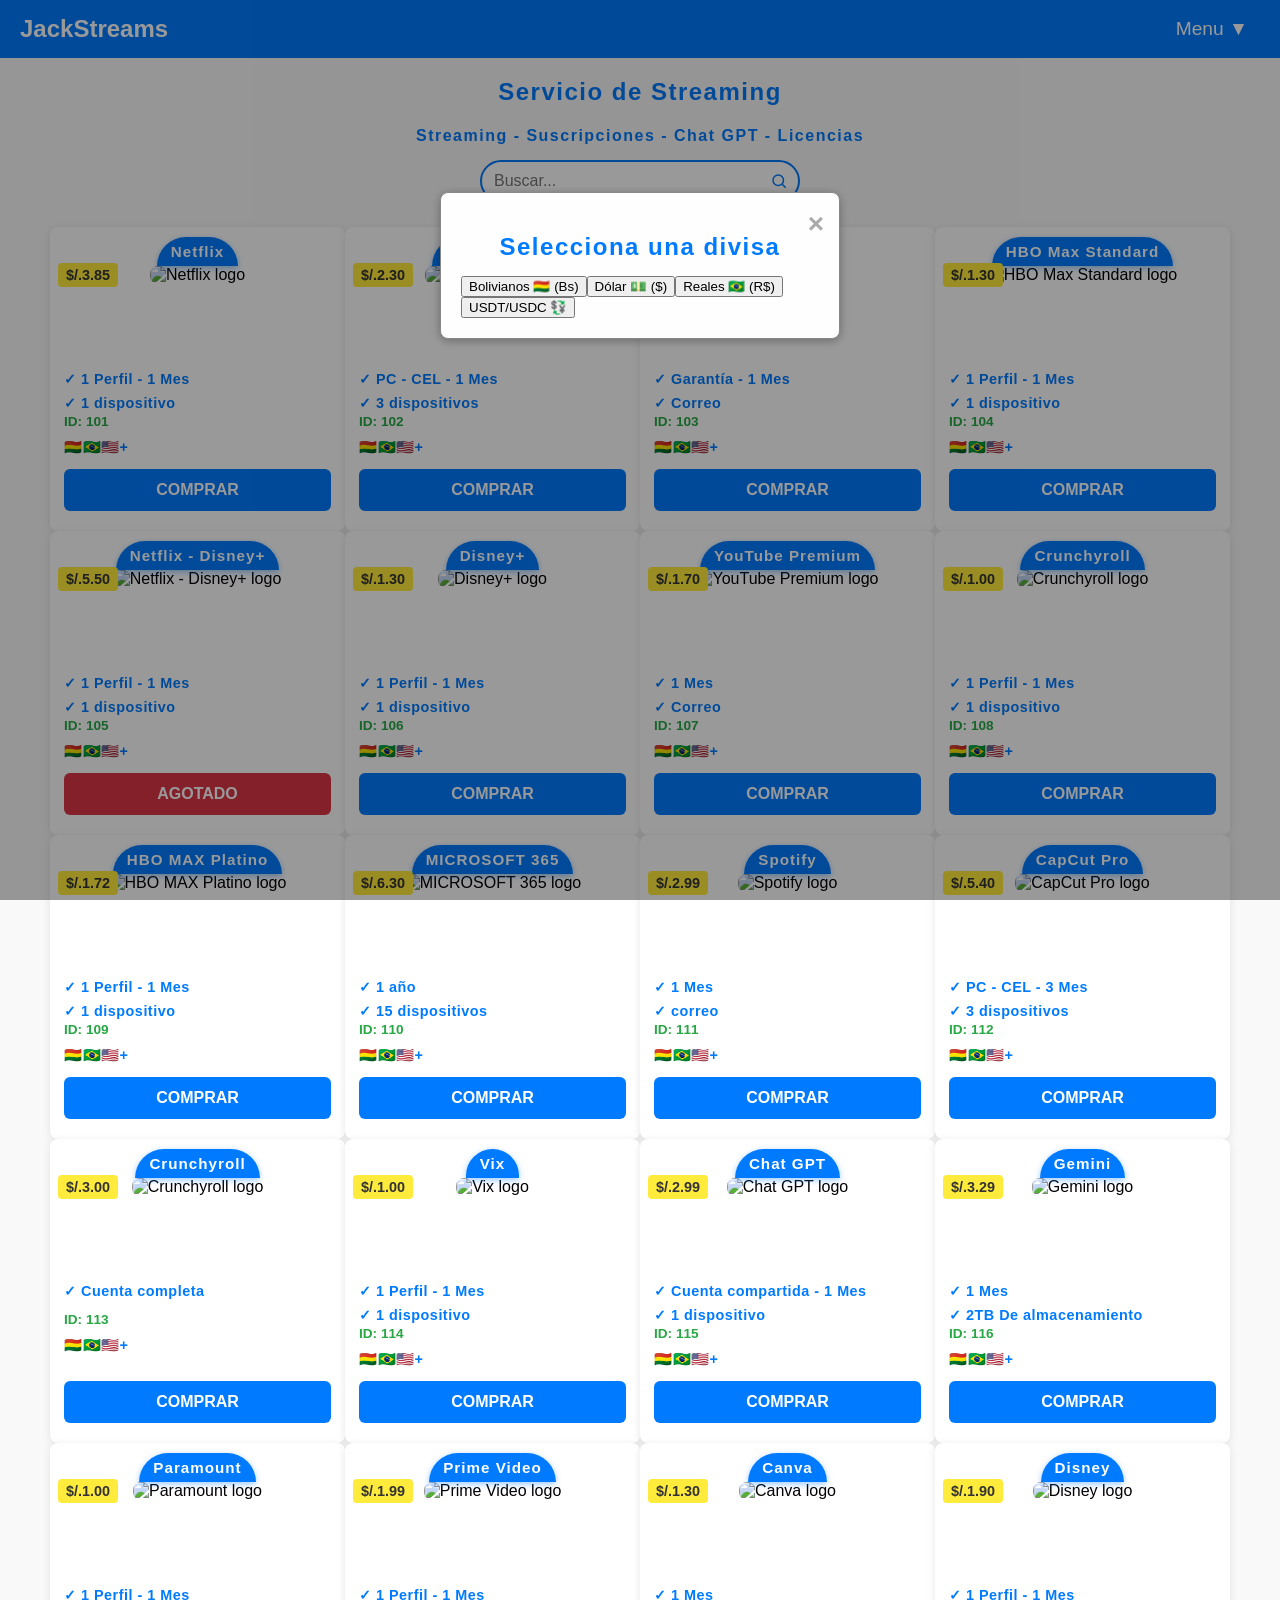
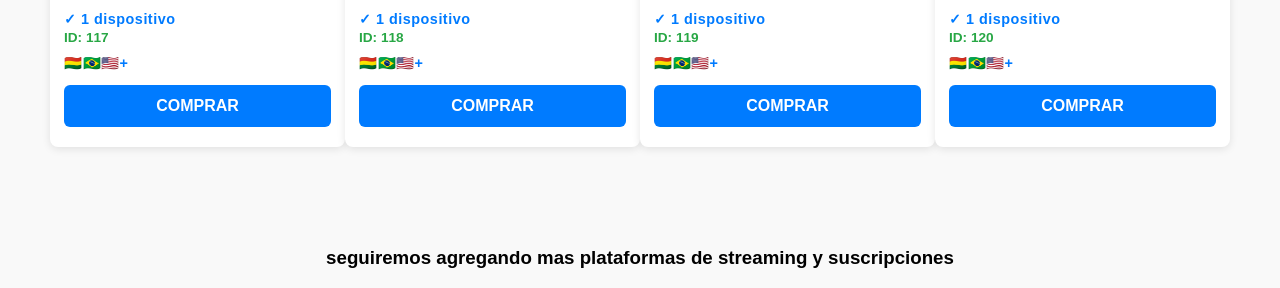
==== index.html @ 9473b89b "Update Netflix price from 3.44 to 3.85" ====
<!DOCTYPE html>
<html lang="en">
<head>
<meta charset="UTF-8" />
<meta name="viewport" content="width=device-width, initial-scale=1" />
<title>JackStreams</title>
<style>
  * {
    box-sizing: border-box;
  }
  body {
    margin: 0; font-family: Arial, sans-serif; background: #f9f9f9;
  }
  header {
    display: flex; justify-content: space-between; align-items: center;
    padding: 10px 20px; background: #007BFF; color: white;
    position: sticky; top: 0; z-index: 10;
  }
  h1 {
    margin: 0; font-size: 1.5rem;
  }
  /* Dropdown */
  .dropdown {
    position: relative;
    display: inline-block;
  }
  .dropbtn {
    background-color: transparent;
    color: white;
    font-size: 1.2rem;
    border: none;
    cursor: pointer;
    padding: 8px 12px;
  }
  .dropdown-content {
    display: none;
    position: absolute;
    right: 0;
    background-color: white;
    min-width: 150px;
    box-shadow: 0px 4px 8px rgba(0,0,0,0.2);
    z-index: 100;
    border-radius: 4px;
  }
  .dropdown-content a {
    color: #333;
    padding: 10px 14px;
    text-decoration: none;
    display: block;
    font-size: 0.95rem;
  }
  .dropdown-content a:hover {
    background-color: #f0f0f0;
  }
  .dropdown.show .dropdown-content {
    display: block;
  }
  main {
    max-width: 1200px;
    margin: 20px auto 100px;
    padding: 0 10px;
  }
  h2 {
    text-align: center;
    color: #007BFF;
    margin-bottom: 15px;
    font-weight: 700;
    letter-spacing: 1.5px;
  }
  
  h4 {
    text-align: center;
    color: #007BFF;
    margin-bottom: 15px;
    font-weight: 700;
    letter-spacing: 1.5px;
  }
  .search-container {
    text-align: center;
    margin-bottom: 25px;
    position: sticky;
    top: 54px;
    z-index: 9;
    
  }
  input[type="search"] {
    width: 100%;
    max-width: 320px;
    padding: 10px 35px 10px 12px;
    font-size: 1rem;
    border: 2px solid #007BFF;
    border-radius: 25px;
    background: url("data:image/svg+xml;utf8,<svg fill='none' stroke='%23007BFF' stroke-width='2' viewBox='0 0 24 24' xmlns='http://www.w3.org/2000/svg'><circle cx='11' cy='11' r='7' /><line x1='16.5' y1='16.5' x2='21' y2='21'/></svg>") right 10px center no-repeat;
    background-size: 18px 18px;
    background-color: #FFFFFF;
  }
  /* Grid container */
  .grid {
    display: grid;
    
    grid-template-columns: repeat(4, 1fr);
  }
  @media(max-width: 768px) {
    .grid {
      grid-template-columns: repeat(2, 1fr);
    }
  }
  /* Each product card */
  .card {
    background: white;
    border-radius: 8px;
    box-shadow: 0 2px 8px rgb(0 0 0 / 0.1);
    padding-bottom: 10px;
    display: flex;
    flex-direction: column;
    position: relative;
  }
  /* Product badge with name */
  .product-name {
    display: inline-block;
    background-color: #007BFF;
    color: white;
    font-weight: 700;
    letter-spacing: 1px;
    padding: 6px 14px;
    border-radius: 100px 100px 100px 100px / 100px 100px 0 0;
    font-size: 0.95rem;
    text-align: center;
    margin: 0 auto;
    width: fit-content;
    position: relative;
    top: 10px;
    z-index: 2;
    box-shadow: 0 2px 6px rgb(0 123 255 / 0.4);
  }
  /* Yellow price tag top-left */
  .price-tag {
    position: absolute;
    top: 36px;
    left: 8px;
    background: #ffeb3b;
    color: #333;
    font-weight: 600;
    padding: 4px 8px;
    font-size: 0.9rem;
    border-radius: 4px;
    z-index: 3;
  }
  /* Image container */
  .image-container {
    margin-top: 10px;
    height: 100px;
    text-align: center;
  }
  .image-container img {
    max-height: 100%;
    max-width: 100%;
    object-fit: contain;
    border-radius: 8px 8px 8px 8px;
  }
  /* Info text */
  .info-text {
    padding: 5px 14px 3px 14px;
    font-size: 0.9rem;
    color: #007BFF;
    font-weight: 600;
    letter-spacing: 0.5px;
    min-height: 10px;
  }
  /* Smaller text */
  .sub-info {
    font-size: 0.8rem;
    color: #666;
    padding: 0 14px 5px 14px;
    min-height: 30px;
    font-weight: 400;
  }
  /* Renewal price (green) */
  .renewal {
    color: #28a745;
    font-weight: 600;
    font-size: 0.85rem;
    padding-left: 14px;
    min-height: 20px;
  }
  /* Button area */
  .btn-container {
    padding: 10px 14px;
    margin-top: auto;
  }
  /* Buy buttons */
  button.buy-btn, button.disabled-btn {
    width: 100%;
    padding: 12px 0;
    border: none;
    font-size: 1rem;
    font-weight: 600;
    border-radius: 6px;
    cursor: pointer;
    text-transform: uppercase;
  }
  
  botonnetflix, button.disabled-btn {
    background-color: red;
    color: black;
    padding: 12px 0;
    width: 100%;
    border: none;
  }
  
  button.buy-btn {
    background-color: #007BFF;
    color: white;
    transition: background-color 0.3s ease;
  }
  button.buy-btn:hover {
    background-color: #0056b3;
  }
  button.disabled-btn {
    background-color: #dc3545;
    color: white;
    cursor: not-allowed;
  }

  /* Modal styles */
  .modal {
    display: none; 
    position: fixed; 
    z-index: 999; 
    left: 0; top: 0; 
    width: 100%; height: 100%;
    overflow: auto; 
    background-color: rgba(0,0,0,0.5);
  }
  .modal-content {
    background-color: white;
    margin: 10% auto;
    padding: 20px 30px;
    border-radius: 8px;
    max-width: 400px;
    box-shadow: 0 2px 10px rgba(0,0,0,0.3);
    position: relative;
  }
  .modal-content h3 {
    margin-top: 0;
    color: #007BFF;
  }
  .close {
    color: #aaa;
    position: absolute;
    right: 15px;
    top: 15px;
    font-size: 1.5rem;
    font-weight: bold;
    cursor: pointer;
  }
  .close:hover {
    color: #000;
  }
  form label {
    display: block;
    margin-top: 15px;
    font-weight: 600;
    color: #333;
    font-size: 0.95rem;
  }
  form input, form select {
    width: 100%;
    padding: 8px 10px;
    margin-top: 6px;
    border: 1.5px solid #ccc;
    border-radius: 5px;
    font-size: 1rem;
  }
  form button[type="submit"] {
    margin-top: 20px;
    background-color: #007BFF;
    border: none;
    color: white;
    font-weight: 700;
    padding: 12px;
    width: 100%;
    border-radius: 6px;
    cursor: pointer;
    font-size: 1rem;
  }
  form button[type="submit"]:hover {
    background-color: #0056b3;
  }
</style>
</head>
<body>

<header>
  <h1>JackStreams</h1>
  <div class="dropdown" id="dropdownMenu">
    <button class="dropbtn" aria-haspopup="true" aria-expanded="false" aria-controls="dropdown-content" id="dropdownToggle">Menu ▼</button>
    <div id="dropdown-content" class="dropdown-content" role="menu" aria-labelledby="dropdownToggle" tabindex="-1">
    <!--  <a href="#home" role="menuitem" tabindex="0">Home</a>
      <a id="alerta1" role="menuitem" tabindex="0">Quiero ser distribuidor</a> -->
      <a id="alerta" role="menuitem">Métodos de pago</a>
     <!-- <a href="#about" role="menuitem" tabindex="0">Preguntas frecuentes</a>-->
    </div>
  </div>
</header>

<main>
  <h2>Servicio de Streaming</h2>
  <h4>Streaming - Suscripciones - Chat GPT - Licencias</h4>
  <div class="search-container">
    <input type="search" id="searchInput" placeholder="Buscar..." aria-label="Search products" />
  </div>

  <div class="grid" id="productGrid">
    <!-- Products go here from JS -->
  </div>
</main>

<!-- Modal for Buy Form -->
<div id="buyModal" class="modal" role="dialog" aria-modal="true" aria-labelledby="modalTitle" aria-describedby="modalDesc">
  <div class="modal-content">
    <span class="close" role="button" aria-label="Close modal" tabindex="0">&times;</span>
    <h3 id="modalTitle">Comprar Streaming</h3>
    <p id="modalDesc">Completa tus datos para completar tu compra.</p>
    <form id="purchaseForm">
      <input type="hidden" id="productName" name="productName" />
      <input type="hidden" id="productPrice" name="productPrice" />
      <input type="hidden" id="productInfo" name    ="productInfo" />    
      <input type="hidden" id="productRenewal" name="productRenewal" />
      
      <label for="customerName">Nombre *</label>
      <input type="text" id="customerName" name="customerName" placeholder="Tu nombre" required />
      
      <label for="whatsappNumber">Número de WhatsApp *</label>
      <input type="tel" id="whatsappNumber" name="whatsappNumber" placeholder="+591 63614354" required pattern="^\+?\d{7,15}$" />
      
      <label for="email">Correo electrónico *</label>
      
      <input type="email" id="email" name="email" placeholder="Solo se usará si es necesario" required />
      
      <label for="paymentMethod">Método de pago *</label>
      <select id="paymentMethod" name="paymentMethod" required>
        <option value="" disabled selected>Selecciona el metodo de pago</option>
        <option value="Yape Bolivia">Yape Bolivia</option>
        <option value="Altoke">Altoke</option>
        <option value="Transferencia bancaria">Transferencia bancaria</option>
        <option value="Pix">Pix (QR 5 minutos)</option>
        <option value="Transferencia bancaria ACH">Transferencia bancaria ACH</option>
        <option value="Binance">Binance</option>
        <option value="Airtm">Airtm</option>
        
      </select>
      
      <button type="submit">Enviar solicitud</button>
    </form>
  </div>
</div>

<script>
  // Products data - 20 products
  const products = [
    // Product name, price (yellow), image URL, info text, isInStock (true/false)
    {
      name: "Netflix",
      price: 3.85,
      image: "https://www.dropbox.com/scl/fi/40l8yl8877trmu1bat05l/Netflix-1.webp?rlkey=y16li0mxd474stvv4j6o2dqby&st=j4yu7bro&dl=1",
      info: "✓ 1 Perfil - 1 Mes",
      info1: "✓ 1 dispositivo",
      renewal: 101,
      bandera: "🇧🇴🇧🇷🇺🇸+",
      stock: 1
    },
    {
      name: "CapCut Pro",
      price: 2.30,
      image: "https://www.dropbox.com/scl/fi/2pw4t4u4x7fji6jum6kgw/images-1.jpeg?rlkey=h07l7rrn6v5kwgutm4vuus5xt&st=9kjyjqii&dl=1",
      info: "✓ PC - CEL - 1 Mes",
      info1: "✓ 3 dispositivos",
      renewal: 102,
      bandera: "🇧🇴🇧🇷🇺🇸+",
      stock: 1
    },
    {
      name: "Spotify",
      price: 2.99,
      image: "https://www.dropbox.com/scl/fi/xpsms24l108r733sigpkx/14152352518386.jpg?rlkey=4r1jhuya4lji74vryhwt3ku5z&st=rp5gugdq&dl=1",
      info: "✓  Garantía  - 1 Mes",
      info1: "✓ Correo",
      renewal: 103,
      bandera: "🇧🇴🇧🇷🇺🇸+",
      stock: 1
    },
    {
      name: "HBO Max Standard",
      price: 1.30,
      image: "https://www.dropbox.com/scl/fi/t249hr6uiyk6smfxntz5i/690582.jpeg?rlkey=fzg0q9bjta0nslzi48ygilmaj&st=9u6b2vrs&dl=1",
      info: "✓ 1 Perfil - 1 Mes",
      info1: "✓ 1 dispositivo",
      renewal: 104,
      bandera: "🇧🇴🇧🇷🇺🇸+",
      stock: 1
    },
    // Add 16 more products with similar structure
    {name: "Netflix - Disney+", 
    price: 5.50, 
    image: "https://www.dropbox.com/scl/fi/3nin57858jxljfvlub07c/NetDis.jpeg?rlkey=li0ykd69n7y86qvswp158dsxc&st=43eotkro&dl=1", 
    info: "✓ 1 Perfil - 1 Mes",
    info1: "✓ 1 dispositivo",
    renewal: 105,
    bandera: "🇧🇴🇧🇷🇺🇸+",
    stock: 0
    },
    {
    name: "Disney+", 
    price: 1.30, 
    image: "https://www.dropbox.com/scl/fi/vvz5xltdefldyidu3akba/Disney.webp?rlkey=g8xnh48ipq1d1c6b83upfvjg9&st=d76kjfa4&dl=1", 
    info: "✓ 1 Perfil - 1 Mes",
    info1: "✓ 1 dispositivo",
    renewal: 106,
    bandera: "🇧🇴🇧🇷🇺🇸+",
    stock: 1
    },
    {
    name: "YouTube Premium", 
    price: 1.70,
    image: "https://www.dropbox.com/scl/fi/duh5zx5fz6dm110t0tsz0/image-15.png?rlkey=im3lwj6kmnb1g91pn8cdnzjfm&st=nv6o2zx0&dl=1",
    info: "✓ 1 Mes",
    info1: "✓ Correo",
    renewal: 107,
    bandera: "🇧🇴🇧🇷🇺🇸+",
    stock: 1
    },
    {
    name: "Crunchyroll", 
    price: 1, 
    image: "https://www.dropbox.com/scl/fi/z7h7u0w0k63oqgmteckxv/untitled-design-30.png?rlkey=wg99fqyc53cwenloa97j1egvd&st=v4yzq62h&dl=1",
    info: "✓ 1 Perfil - 1 Mes",
    info1: "✓ 1 dispositivo",
    renewal: 108,
    bandera: "🇧🇴🇧🇷🇺🇸+",
    stock: 1
    },
    {
    name: "HBO MAX Platino", 
    price: 1.72, 
    image: "https://www.dropbox.com/scl/fi/t249hr6uiyk6smfxntz5i/690582.jpeg?rlkey=fzg0q9bjta0nslzi48ygilmaj&st=9u6b2vrs&dl=1",
    info: "✓ 1 Perfil - 1 Mes",
    info1: "✓ 1 dispositivo",
    renewal: 109,
    bandera: "🇧🇴🇧🇷🇺🇸+",
    stock: 1
    },
    {
    name: "MICROSOFT 365", 
    price: 6.30, 
    image: "https://www.dropbox.com/scl/fi/l6n706t26gfgtu8a99u5k/17625556819573942463992156953746.jpg?rlkey=xpihhrk8iecyoquft4bqplc0k&st=7ti0u26k&dl=1",
    info: "✓ 1 año",
    info1: "✓ 15 dispositivos",
    renewal: 110,
    bandera: "🇧🇴🇧🇷🇺🇸+",
    stock: 1
    },
    {
    name: "Spotify",
    price: 2.99, 
    image: "https://www.dropbox.com/scl/fi/xpsms24l108r733sigpkx/14152352518386.jpg?rlkey=4r1jhuya4lji74vryhwt3ku5z&st=rp5gugdq&dl=1",
    info: "✓  1 Mes",
    info1: "✓ correo",
    renewal: 111,
    bandera: "🇧🇴🇧🇷🇺🇸+",
    stock: 1
    },
    {
    name: "CapCut Pro", 
    price: 5.40, 
    image: "https://www.dropbox.com/scl/fi/2pw4t4u4x7fji6jum6kgw/images-1.jpeg?rlkey=h07l7rrn6v5kwgutm4vuus5xt&st=9kjyjqii&dl=1",
    info: "✓ PC - CEL - 3 Mes",
    info1: "✓ 3 dispositivos",
    renewal: 112,
    bandera: "🇧🇴🇧🇷🇺🇸+",
    stock: 1
    },
    {
    name: "Crunchyroll", 
    price: 3.00, 
    image: "https://www.dropbox.com/scl/fi/z7h7u0w0k63oqgmteckxv/untitled-design-30.png?rlkey=wg99fqyc53cwenloa97j1egvd&st=v4yzq62h&dl=1",
    info: "✓  Cuenta completa",
    info1: "",
    renewal: 113,
    bandera: "🇧🇴🇧🇷🇺🇸+",
    stock: 1
    },
    {
    name: "Vix", 
    price: 1, 
    image: "https://www.dropbox.com/scl/fi/t59awss2h8cwevan5x98o/678552.jpeg?rlkey=kb9onxyyr5k416v5e2rrjqku0&st=iwql448j&dl=1",
    info: "✓ 1 Perfil - 1 Mes",
    info1: "✓ 1 dispositivo",
    renewal: 114,
    bandera: "🇧🇴🇧🇷🇺🇸+",
    stock: 1
    },
    {
    name: "Chat GPT", 
    price: 2.99, 
    image: "https://www.dropbox.com/scl/fi/q10zpdyw1slcbp8wlw2oz/Destaque-ChatGPT-1024x576.jpg?rlkey=ksnckwvbfgg4hrlhgv6ekk0yb&st=cxx68gtu&dl=1",
    info: "✓ Cuenta compartida - 1 Mes",
    info1: "✓ 1 dispositivo",
    renewal: 115,
    bandera: "🇧🇴🇧🇷🇺🇸+",
    stock: 1
    },
    {
    name: "Gemini", 
    price: 3.29, 
    image: "https://www.dropbox.com/scl/fi/c6avg9fai3rm8u0ejozoh/Gemini-August-Release_SS.width-1300.jpg?rlkey=8yjpch8kc0uyinarmxhd3b00x&st=mgzmdn5z&dl=1",
    info: "✓ 1 Mes",
    info1: "✓ 2TB De almacenamiento",
    renewal: 116,
    bandera: "🇧🇴🇧🇷🇺🇸+",
    stock: 1
    },
    {
    name: "Paramount", 
    price: 1, 
    image: "https://www.dropbox.com/scl/fi/383fz4uh6ufmy3jhmvofy/paramount-plus.png?rlkey=6qg9wbwjasfl15mphgytz3c8b&st=mintk4s6&dl=1",
    info: "✓ 1 Perfil - 1 Mes",
    info1: "✓ 1 dispositivo",
    renewal: 117,
    bandera: "🇧🇴🇧🇷🇺🇸+",
    stock: 1
    },
    {
    name: "Prime Video", 
    price: 1.99,
    image: "https://www.dropbox.com/scl/fi/3kvv0x4f4v02c04bmxjqu/primevideo-seo-logo.png?rlkey=q9lrm9et68ki5dt0aooqr6suk&st=8qbx6uk1&dl=1",
    info: "✓ 1 Perfil - 1 Mes",
    info1: "✓ 1 dispositivo",
    renewal: 118,
    bandera: "🇧🇴🇧🇷🇺🇸+",
    stock: 1
    },
    {
    name: "Canva",
    price: 1.30, 
    image: "https://www.dropbox.com/scl/fi/ygial8c0y09cstwk3ukhk/images.jpeg?rlkey=bkv9n0jubirk03yxquyew8zbi&st=pl6j92cq&dl=1",
    info: "✓ 1 Mes",
    info1: "✓ 1 dispositivo",
    renewal: 119,
    bandera: "🇧🇴🇧🇷🇺🇸+",
    stock: 1
    },
    {
    name: "Disney", 
    price: 1.90,
    image: "https://www.dropbox.com/scl/fi/xqft1n1malmcekduny4ff/image002_8_d067e0e0.jpeg?rlkey=m41sc49hvprmjnixiq5ke1u7c&st=2oovzqvf&dl=1",
    info: "✓ 1 Perfil - 1 Mes",
    info1: "✓ 1 dispositivo",
    renewal: 120,
    bandera: "🇧🇴🇧🇷🇺🇸+",
    stock: 1
      
    }
  ];
  
 

  // Create product cards dynamically
  const productGrid = document.getElementById("productGrid");

  function createProductCard(product, index) {
    const card = document.createElement("div");
    card.className = "card";
    card.setAttribute("data-name", product.name.toLowerCase());

    // product name badge
    const nameTag = document.createElement("div");
    nameTag.className = "product-name";
    nameTag.textContent = product.name;
    card.appendChild(nameTag);

    // price yellow tag
    const priceTag = document.createElement("div");
    priceTag.className = "price-tag";
    priceTag.textContent = `$/.${product.price.toFixed(2)}`;
    card.appendChild(priceTag);

    // image container and image
    const imgContainer = document.createElement("div");
    imgContainer.className = "image-container";
    const img = document.createElement("img");
    img.src = product.image;
    img.alt = `${product.name} logo`;
    imgContainer.appendChild(img);
    card.appendChild(imgContainer);

    // info text
    const infoText = document.createElement("div");
    infoText.className = "info-text";
    infoText.textContent = product.info;
    card.appendChild(infoText);

const info1Text = document.createElement("div");
info1Text.className = "info-text";
info1Text.textContent = product.info1;
card.appendChild(info1Text);



    // Proveedor
    const renewText = document.createElement("div");
    renewText.className = "renewal";
    renewText.textContent = `ID: ${product.renewal}`;
    card.appendChild(renewText);

const banderaText = document.createElement("div");
banderaText.className = "info-text";
banderaText.textContent = product.bandera;
card.appendChild(banderaText);


    // Button container and button
    const btnContainer = document.createElement("div");
    btnContainer.className = "btn-container";
    const btn = document.createElement("button");
    btn.type = "button";
    if(product.stock > 0) {
      btn.className = "buy-btn";
      btn.textContent = "Comprar";
      btn.addEventListener("click", () => openForm(product));
    } else {
      btn.className = "disabled-btn";
      btn.textContent = "Agotado";
      btn.disabled = true;
    }
    btnContainer.appendChild(btn);
    card.appendChild(btnContainer);

    return card;
  }

  function renderProducts(productsList) {
    productGrid.innerHTML = "";
    if(productsList.length === 0) {
      productGrid.innerHTML = "<p style='text-align:center; color:#777;'>No products found.</p>";
      return;
    }
    productsList.forEach((product, index) => {
      productGrid.appendChild(createProductCard(product, index));
    });
  }

  renderProducts(products);

  // Search functionality real-time
  const searchInput = document.getElementById("searchInput");
  searchInput.addEventListener("input", (e) => {
    const query = e.target.value.trim().toLowerCase();
    const filtered = products.filter(p => p.name.toLowerCase().includes(query));
    
    renderProducts(filtered);
  });

  // Dropdown toggle
  const dropdown = document.getElementById("dropdownMenu");
  const dropdownToggle = document.getElementById("dropdownToggle");

  dropdownToggle.addEventListener("click", () => {
    dropdown.classList.toggle("show");
    const expanded = dropdownToggle.getAttribute("aria-expanded") === "true";
    dropdownToggle.setAttribute("aria-expanded", String(!expanded));
    if (!expanded) {
      document.getElementById("dropdown-content").focus();
    }
  });

  // Close dropdown if clicking outside
  window.addEventListener("click", (e) => {
    if (!dropdown.contains(e.target)) {
      dropdown.classList.remove("show");
      dropdownToggle.setAttribute("aria-expanded", "false");
    }
  });

  // Buy form modal logic
  const buyModal = document.getElementById("buyModal");
  const closeBtn = buyModal.querySelector(".close");
  const purchaseForm = document.getElementById("purchaseForm");

  function openForm(product) {
    document.getElementById("productName").value = product.name;
    document.getElementById("productInfo").value = product.info;
    document.getElementById("productRenewal").value = product.renewal;
    document.getElementById("productPrice").value = product.price.toFixed(2);
    

    buyModal.style.display = "block";
    // Reset form fields
    purchaseForm.reset();
    // Focus first input (Name)
    document.getElementById("customerName").focus();
  }

  // Close modal function
  function closeForm() {
    buyModal.style.display = "none";
  }

  closeBtn.addEventListener("click", closeForm);

  // Close modal on Escape key
  window.addEventListener("keydown", (e) => {
    if (e.key === "Escape" && buyModal.style.display === "block") {
      closeForm();
    }
  });

  // Close modal when clicking outside modal-content
  buyModal.addEventListener("click", (e) => {
    if (e.target === buyModal) {
      closeForm();
    }
  });

  // Form submission handler
  purchaseForm.addEventListener("submit", (e) => {
    e.preventDefault();

    const productName = document.getElementById("productName").value;
    const productInfo = document.getElementById("productInfo").value;
    const productRenewal = document.getElementById("productRenewal").value;
    const productPrice = document.getElementById("productPrice").value;
    const customerName = document.getElementById("customerName").value.trim();
    const whatsappNumber = document.getElementById("whatsappNumber").value.trim();
    const email = document.getElementById("email").value.trim();
    const paymentMethod = document.getElementById("paymentMethod").value;

    // Validate WhatsApp number format loosely (already pattern in input)
    if (!customerName || !whatsappNumber || !email || !paymentMethod) {
      alert("Please fill all required fields");
      return;
    }
    

    const encodedMessage = encodeURIComponent(
      `Hola, estoy interesado en adquirir la plataforma:\n` +
      `*Plataforma:* ${productName} ${productInfo}\n` +
      `*ID:* ${productRenewal}\n` +
      `*Nombre:* ${customerName}\n` +
      `*Número de WhatsApp:* ${whatsappNumber}\n` +
      `*Email:* ${email}\n` +
      `*Método de pago:* ${paymentMethod}\n` +
      `Por favor, envíeme los datos para el pago. ¡Gracias!`
    );
    const whatsappNumberTo = "5511966019490"; // Your WhatsApp number without plus, country code included
    const whatsappUrl = `https://wa.me/${whatsappNumberTo}?text=${encodedMessage}`;
    
    // Open WhatsApp with message in new tab
    window.open(whatsappUrl, "_blank");

    closeForm();
  });
</script>

<script>

// La lista a mostrar
var tituloBs = "Métodos de pago: Bolivia 🇧🇴";
var elemento1 = "Yape, Altoke";
var elemento2 = "transferencia bancaria";
var tituloBr = "Métodos de pago: Brasil 🇧🇷";
var elemento3 = "Pix (QR 5 minutos)";
var tituloEEUU = "Métodos de pago EEUU 🇺🇸";
var elemento4 = "tranferencia bancaria ACH";
var titulodivisas = "Otras divisas 🇨🇱🇧🇷🇧🇴🇪🇦🇱🇷🇵🇪🇳🇮";
var elemento5 = "Binance";
var elemento6 = "Airtm";
var elemento7 = "PayPal";

// ESTA ES LA PARTE CLAVE: Asegúrate de que los \n y los + estén correctos
var listaCompleta =
    tituloBs + "\n" +
    "  - " + elemento1 + "\n" +
    "  - " + elemento2 + "\n\n" + // Doble \n para espacio

    tituloBr + "\n" +
    "  - " + elemento3 + "\n\n" +

    tituloEEUU + "\n" +
    "  - " + elemento4 + "\n\n" +

    titulodivisas + "\n" +
    "  - " + elemento5 + "\n" +
    "  - " + elemento6 + "\n" +
    "  - " + elemento7;



  window.addEventListener("load", function() {
  document.getElementById("alerta").addEventListener("click", function() {
    alert(listaCompleta);
  })
})

</script>


<script>
  //Quiero ser distribuidor
  var distribuidor = "¿Quieres ser distribuidor de servicios streaming? \n" +
  "Únete a esta comunidad y empieza a generar ingresos extras desde tu casa, PAGO ÚNICO de $15 para la activación de tu cuenta disponible para toda Latinoamérica \n" +
  "Contamos con grupos de WhatsApp, soporte, Capacitaciones, descuentos en las plataformas con mi codigo de referido UCOD488786 \n" +
  "contactame: +55 11 96601-9490";
    
  window.addEventListener("load", function() {
  document.getElementById("alerta1").addEventListener("click", function() {
    alert(distribuidor);
  })
})
</script>
<h3 class="mass">seguiremos agregando mas plataformas de streaming y suscripciones</h3>

<!-- VENTANA SELECTOR DIVISA -->
<script>
    // Tipo de cambio con respecto al dolar
  const exchangeRates = {
    'bs': 12.99,   // 1 USD = 13 BOB
    'usd': 1,   // 1 USD = 1 USD
    'br': 5.99,    // 1 USD = 6 BRL
    'usdt': 1   // 1 USDT = 1 USD
  };

  const currencyOptions = {
    1: { label: 'Bolivianos 🇧🇴 (Bs)', code: 'bs' },
    2: { label: 'Dólar 💵 ($)', code: 'usd' },
    3: { label: 'Reales 🇧🇷 (R$)', code: 'br' },
    4: { label: 'USDT/USDC 💱', code: 'usdt' },
  };

  function showCurrencyAlert() {
    let optionsString = "";
    for (let option in currencyOptions) {
        optionsString += `${option}. ${currencyOptions[option].label}\n`;
    }

    const selectedOption = prompt(`Selecciona una divisa:\n${optionsString}`);
    
    if (selectedOption && currencyOptions[selectedOption]) {
      const currencyCode = currencyOptions[selectedOption].code;
      updateProductPrices(currencyCode);
    } else {
      alert("Selección no válida. Usando dólar como moneda predeterminada.");
      updateProductPrices('usd'); // Default to USD
    }
  }

  function updateProductPrices(currency) {
    const productCards = document.querySelectorAll(".card");
    productCards.forEach(card => {
      const productName = card.querySelector(".product-name").textContent;
      const productData = products.find(p => p.name === productName.trim());
      
      if (productData) {
        let convertedPrice;
        switch (currency) {
          case 'bs':
            convertedPrice = (productData.price * exchangeRates['bs']).toFixed(2);
            break;
          case 'br':
            convertedPrice = (productData.price * exchangeRates['br']).toFixed(2);
            break;
          case 'usdt':
          case 'usd':
          default:
            convertedPrice = productData.price.toFixed(2);
            break;
        }
        const priceTag = card.querySelector(".price-tag");
        priceTag.textContent = `${currency === 'bs' ? 'Bs/.' : currency === 'br' ? 'R$' : '$'}${convertedPrice}`;
      }
    });
  }

  // Show the currency alert on page load
</script>


<div id="currencyModal" class="modal">
  <div class="modal-content">
    <span id="closeModal" class="close">&times;</span>
    <h2>Selecciona una divisa</h2>
    <div id="currencyOptions"></div>

  </div>
</div>

<style>
.mass {
  text-align: center;
}
.modal {
  display: none; /* Oculta la ventana por defecto */
  position: fixed;
  z-index: 11;
  left: 0;
  top: 0;
  width: 100%;
  height: 100%;
  overflow: auto;
  background-color: rgb(0,0,0);
  background-color: rgba(0,0,0,0.4);
}

.modal-content {
  background-color: #fefefe;
  margin: 15% auto;
  padding: 20px;
  border: 1px solid #888;
  width: 80%;
}

.close {
  color: #aaa;
  float: right;
  font-size: 28px;
  font-weight: bold;
}

.close:hover, .close:focus {
  color: black;
  text-decoration: none;
  cursor: pointer;
}
</style>


<script>
function showCurrencyModal() {
    const currencyOptionsEl = document.getElementById("currencyOptions");
    currencyOptionsEl.innerHTML = ""; // Limpiar opciones anteriores

    for (let option in currencyOptions) {
        const button = document.createElement("button");
        button.innerText = currencyOptions[option].label;
        button.onclick = () => selectCurrency(option);
        currencyOptionsEl.appendChild(button);
    }

    const modal = document.getElementById("currencyModal");
    modal.style.display = "block"; // Mostrar la ventana modal
}

function selectCurrency(selectedOption) {
    const currencyCode = currencyOptions[selectedOption].code;
    updateProductPrices(currencyCode);
    closeCurrencyModal();
}

function closeCurrencyModal() {
    const modal = document.getElementById("currencyModal");
    modal.style.display = "none"; // Ocultar la ventana modal
}

// Evento para cerrar la ventana modal al hacer clic en la 'X'
document.getElementById("closeModal").onclick = closeCurrencyModal;
/*
// Evento para cerrar la ventana modal al hacer clic fuera de ella
window.onclick = function(event) {
    const modal = document.getElementById("currencyModal");
    if (event.target === modal) {
        closeCurrencyModal();
    }
}*/

// Inicializar la ventana modal al cargar la página
window.addEventListener('load', showCurrencyModal);
</script>


</body>



</html>
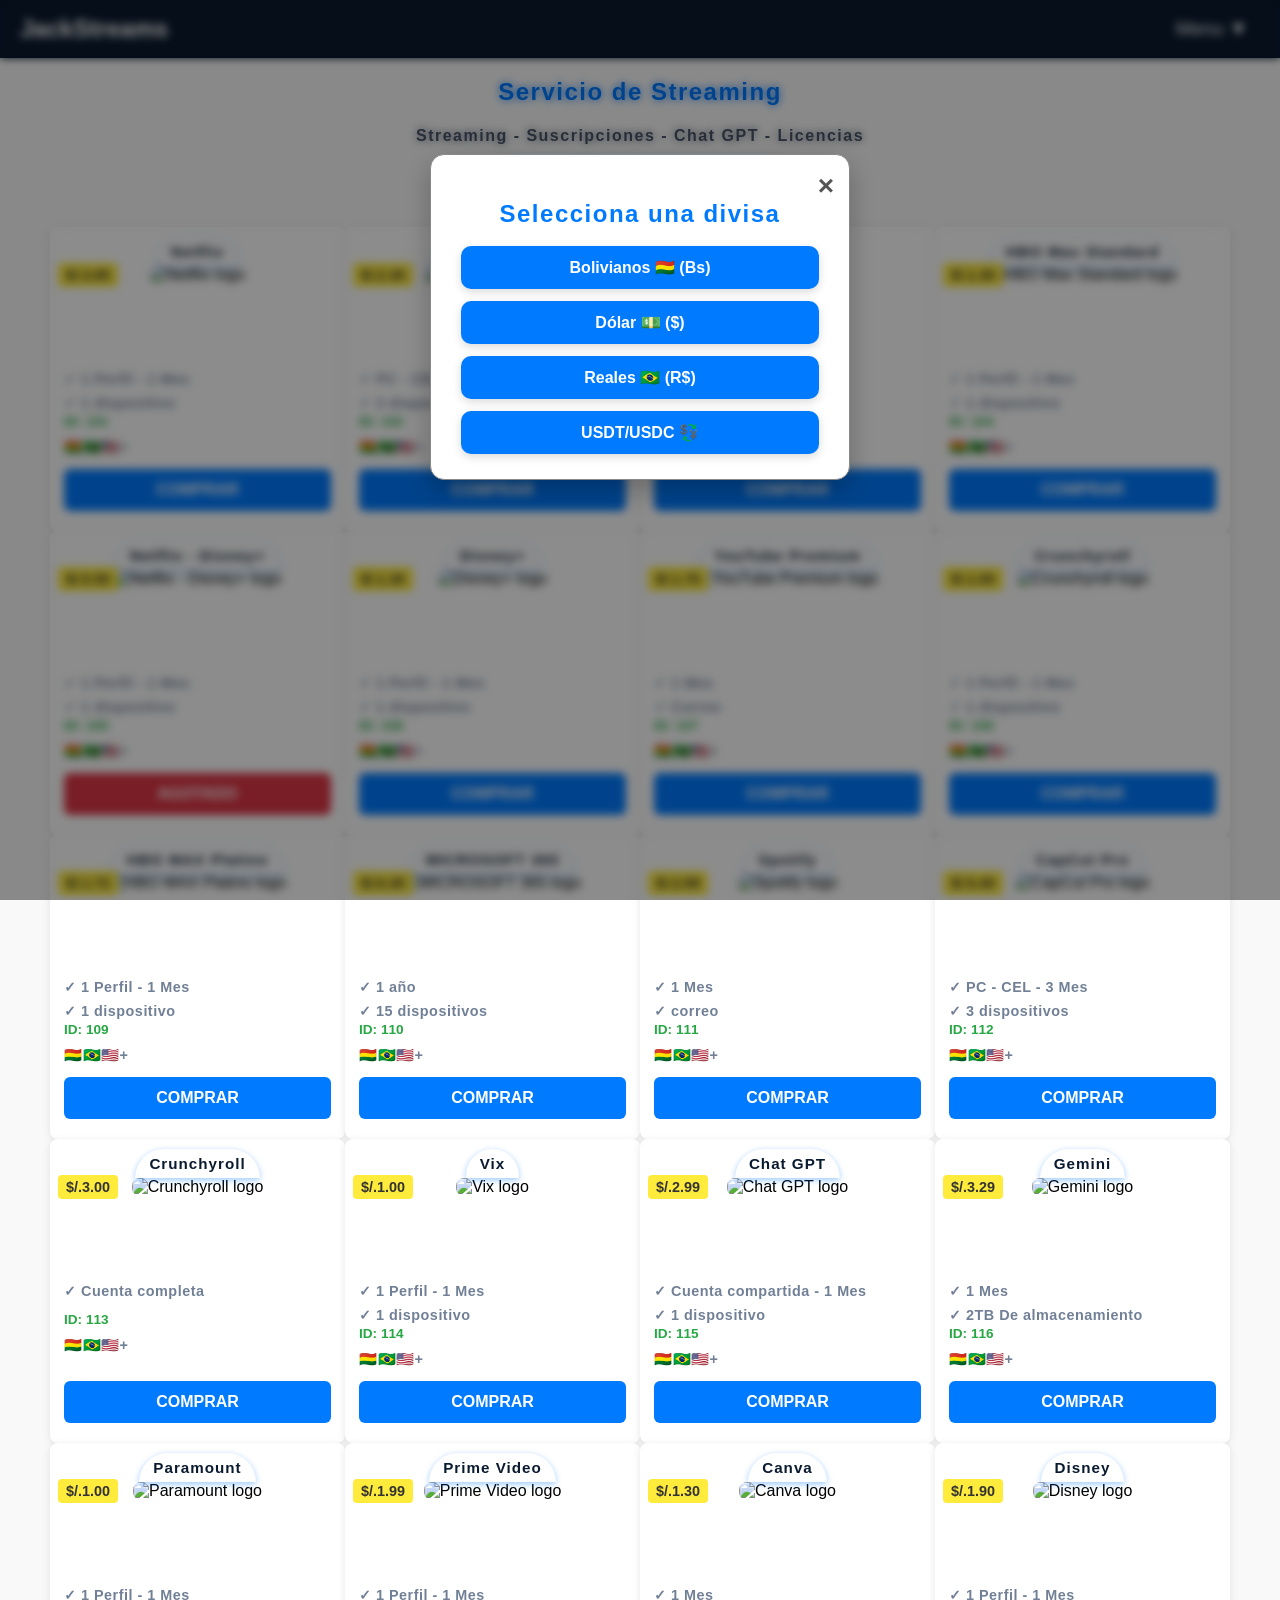
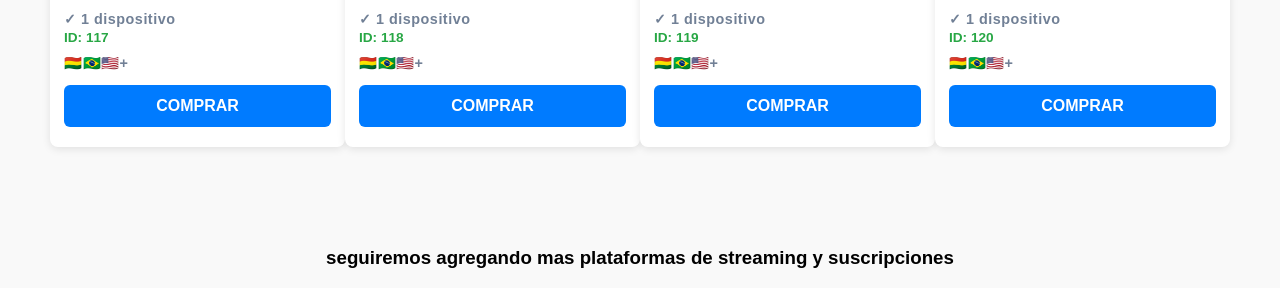
==== commit 8b62f080: "Actualizar index.html" ====
--- a/index.html
+++ b/index.html
@@ -4,26 +4,55 @@
 <meta charset="UTF-8" />
 <meta name="viewport" content="width=device-width, initial-scale=1" />
 <title>JackStreams</title>
+
 <style>
-  * {
-    box-sizing: border-box;
-  }
+  * { box-sizing: border-box; }
   body {
-    margin: 0; font-family: Arial, sans-serif; background: #f9f9f9;
-  }
+    margin: 0;
+    font-family: Arial, sans-serif;
+    background: #f9f9f9;
+    opacity: 0;
+    animation: fadeInBody 1s ease forwards;
+  }
+
+  @keyframes fadeInBody {
+    from { opacity: 0; }
+    to { opacity: 1; }
+  }
+
+  /* ANIMACIÓN FLOTANTE SUAVE */
+  @keyframes float {
+    0% { transform: translateY(0); }
+    50% { transform: translateY(-6px); }
+    100% { transform: translateY(0); }
+  }
+
+  /* ANIMACIÓN DE ESCALA SUAVE */
+  @keyframes pop {
+    0% { transform: scale(0.9); opacity: 0; }
+    100% { transform: scale(1); opacity: 1; }
+  }
+
   header {
-    display: flex; justify-content: space-between; align-items: center;
-    padding: 10px 20px; background: #007BFF; color: white;
-    position: sticky; top: 0; z-index: 10;
-  }
+    display: flex;
+    justify-content: space-between;
+    align-items: center;
+    padding: 10px 20px;
+    background: #007BFF;
+    color: white;
+    position: sticky;
+    top: 0;
+    z-index: 10;
+  }
+
   h1 {
-    margin: 0; font-size: 1.5rem;
-  }
+    margin: 0;
+    font-size: 1.5rem;
+    animation: pop 0.6s ease;
+  }
+
   /* Dropdown */
-  .dropdown {
-    position: relative;
-    display: inline-block;
-  }
+  .dropdown { position: relative; display: inline-block; }
   .dropbtn {
     background-color: transparent;
     color: white;
@@ -31,7 +60,12 @@
     border: none;
     cursor: pointer;
     padding: 8px 12px;
-  }
+    transition: 0.3s;
+  }
+  .dropbtn:hover {
+    transform: scale(1.1);
+  }
+
   .dropdown-content {
     display: none;
     position: absolute;
@@ -41,6 +75,166 @@
     box-shadow: 0px 4px 8px rgba(0,0,0,0.2);
     z-index: 100;
     border-radius: 4px;
+    animation: pop 0.25s ease;
+  }
+
+
+  /* PRODUCT CARDS ANIMADAS */
+  .card {
+    background: white;
+    border-radius: 10px;
+    box-shadow: 0 3px 10px rgba(0,0,0,0.1);
+    padding-bottom: 10px;
+    display: flex;
+    flex-direction: column;
+    position: relative;
+    animation: pop 0.4s ease;
+    transition: transform 0.3s ease, box-shadow 0.3s ease;
+  }
+
+  .card:hover {
+    transform: translateY(-6px) scale(1.03);
+    box-shadow: 0 10px 20px rgba(0,0,0,0.15);
+  }
+
+
+
+  /* BOTÓN ANIMADO */
+  button.buy-btn {
+    background-color: #007BFF;
+    color: white;
+    transition: 0.3s;
+  }
+
+  button.buy-btn:hover {
+    background-color: #0056b3;
+    transform: scale(1.05);
+  }
+
+  /* MODAL ANIMADO */
+  .modal-content {
+    animation: pop 0.35s ease;
+  }
+
+
+/* Animación hover suave solo para las tarjetas */
+.card {
+  transition: transform 0.25s ease, box-shadow 0.25s ease;
+}
+.card:hover {
+  transform: scale(1.03);
+  box-shadow: 0 8px 18px rgba(0,0,0,0.15);
+}
+
+/* Sin animación en las imágenes de portada */
+.image-container img {
+  transition: none !important;
+  animation: none !important;
+}
+
+/* Estilos mejorados para la ventana de selección de divisa */
+#currencyModal {
+  display: none;
+  position: fixed;
+  z-index: 2000;
+  left: 0;
+  top: 0;
+  width: 100%;
+  height: 100%;
+  backdrop-filter: blur(4px);
+  background: rgba(0,0,0,0.45);
+  animation: fadeInBody .4s ease;
+}
+
+#currencyModal .modal-content {
+  background: #ffffff;
+  margin: 12% auto;
+  padding: 25px 30px;
+  border-radius: 14px;
+  width: 85%;
+  max-width: 420px;
+  box-shadow: 0 10px 28px rgba(0,0,0,0.25);
+  animation: pop .35s ease;
+}
+
+#currencyOptions {
+  display: flex;
+  flex-direction: column;
+  gap: 12px;
+  margin-top: 18px;
+  text-align: center;
+}
+
+#currencyOptions button {
+  padding: 12px;
+  border-radius: 10px;
+  border: none;
+  font-size: 1rem;
+  font-weight: 700;
+  background: #007BFF;
+  color: white;
+  cursor: pointer;
+  transition: .25s ease;
+  box-shadow: 0 3px 10px rgba(0,0,0,0.15);
+}
+
+#currencyOptions button:hover {
+  background: #0056b3;
+  transform: scale(1.05);
+  box-shadow: 0 6px 16px rgba(0,0,0,0.25);
+}
+
+#closeModal {
+  font-size: 28px;
+  color: #555;
+  transition: 0.3s;
+}
+
+#closeModal:hover {
+  color: #000;
+  transform: scale(1.15);
+}
+
+</style>
+
+
+<style>
+  * {
+    box-sizing: border-box;
+  }
+  body {
+    margin: 0; font-family: Arial, sans-serif; background: #f9f9f9;
+  }
+  header {
+    display: flex; justify-content: space-between; align-items: center;
+    padding: 10px 20px; background: #0A1A2F; color: white;
+    position: sticky; top: 0; z-index: 10;
+  }
+  h1 {
+    margin: 0; font-size: 1.5rem;
+  }
+  /* Dropdown */
+  .dropdown {
+    position: relative;
+    display: inline-block;
+  }
+  .dropbtn {
+    background-color: transparent;
+    color: white;
+    font-size: 1.2rem;
+    border: none;
+    cursor: pointer;
+    padding: 8px 12px;
+  }
+  .dropdown-content {
+    display: none;
+    position: absolute;
+    right: 0;
+    background-color: white;
+    min-width: 150px;
+    box-shadow: 0px 4px 8px rgba(0,0,0,0.2);
+    z-index: 100;
+    border-radius: 4px;
   }
   .dropdown-content a {
     color: #333;
@@ -70,7 +264,7 @@
   
   h4 {
     text-align: center;
-    color: #007BFF;
+    color: #4A5568;
     margin-bottom: 15px;
     font-weight: 700;
     letter-spacing: 1.5px;
@@ -118,8 +312,8 @@
   /* Product badge with name */
   .product-name {
     display: inline-block;
-    background-color: #007BFF;
-    color: white;
+    background-color: #FFFFFF;
+    color: #0A1A2F;
     font-weight: 700;
     letter-spacing: 1px;
     padding: 6px 14px;
@@ -162,7 +356,7 @@
   .info-text {
     padding: 5px 14px 3px 14px;
     font-size: 0.9rem;
-    color: #007BFF;
+    color: #718096;
     font-weight: 600;
     letter-spacing: 0.5px;
     min-height: 10px;
@@ -290,6 +484,65 @@
 </style>
 </head>
 <body>
+
+<div id="preloader">
+  <div class="loader"></div>
+</div>
+
+<style>
+  /* Pantalla completa */
+  #preloader {
+    position: fixed;
+    top: 0;
+    left: 0;
+    width: 100%;
+    height: 100%;
+    background: #ffffff;
+    display: flex;
+    justify-content: center;
+    align-items: center;
+    z-index: 5000;
+  }
+
+  /* Loader circular minimalista */
+  .loader {
+    width: 55px;
+    height: 55px;
+    border: 5px solid #e0e0e0;
+    border-top-color: #007BFF;
+    border-radius: 50%;
+    animation: spin 0.9s linear infinite;
+  }
+
+  @keyframes spin {
+    to { transform: rotate(360deg); }
+  }
+</style>
+<script>
+  // Espera a que todo el contenido esté listo
+  window.addEventListener("load", () => {
+    const preloader = document.getElementById("preloader");
+
+    preloader.style.opacity = "0";
+    preloader.style.transition = "opacity 0.4s ease";
+
+    setTimeout(() => {
+      preloader.style.display = "none";
+    }, 400);
+  });
+</script>
+
+
+<!-- OPTIMIZACIONES GENERALES -->
+<!-- 1. Cargar imágenes solo cuando aparecen en pantalla (lazy loading) -->
+<script>
+  document.addEventListener("DOMContentLoaded", () => {
+    const imgs = document.querySelectorAll("img");
+    imgs.forEach(img => {
+      img.setAttribute("loading", "lazy");
+    });
+  });
+</script>
 
 <header>
   <h1>JackStreams</h1>
@@ -976,6 +1229,21 @@
 window.addEventListener('load', showCurrencyModal);
 </script>
 
+<script>
+// Añadimos un efecto suave al mostrar productos
+window.addEventListener("DOMContentLoaded", () => {
+  document.querySelectorAll('.card').forEach((card, i) => {
+    card.style.animationDelay = (i * 0.05) + 's';
+  });
+});
+</script>
+
+<script>
+window.addEventListener("DOMContentLoaded",()=>{
+ document.querySelectorAll('.card').forEach((card,i)=>{ card.style.animationDelay=(i*0.05)+'s'; });
+});
+</script>
+
 
 </body>
 
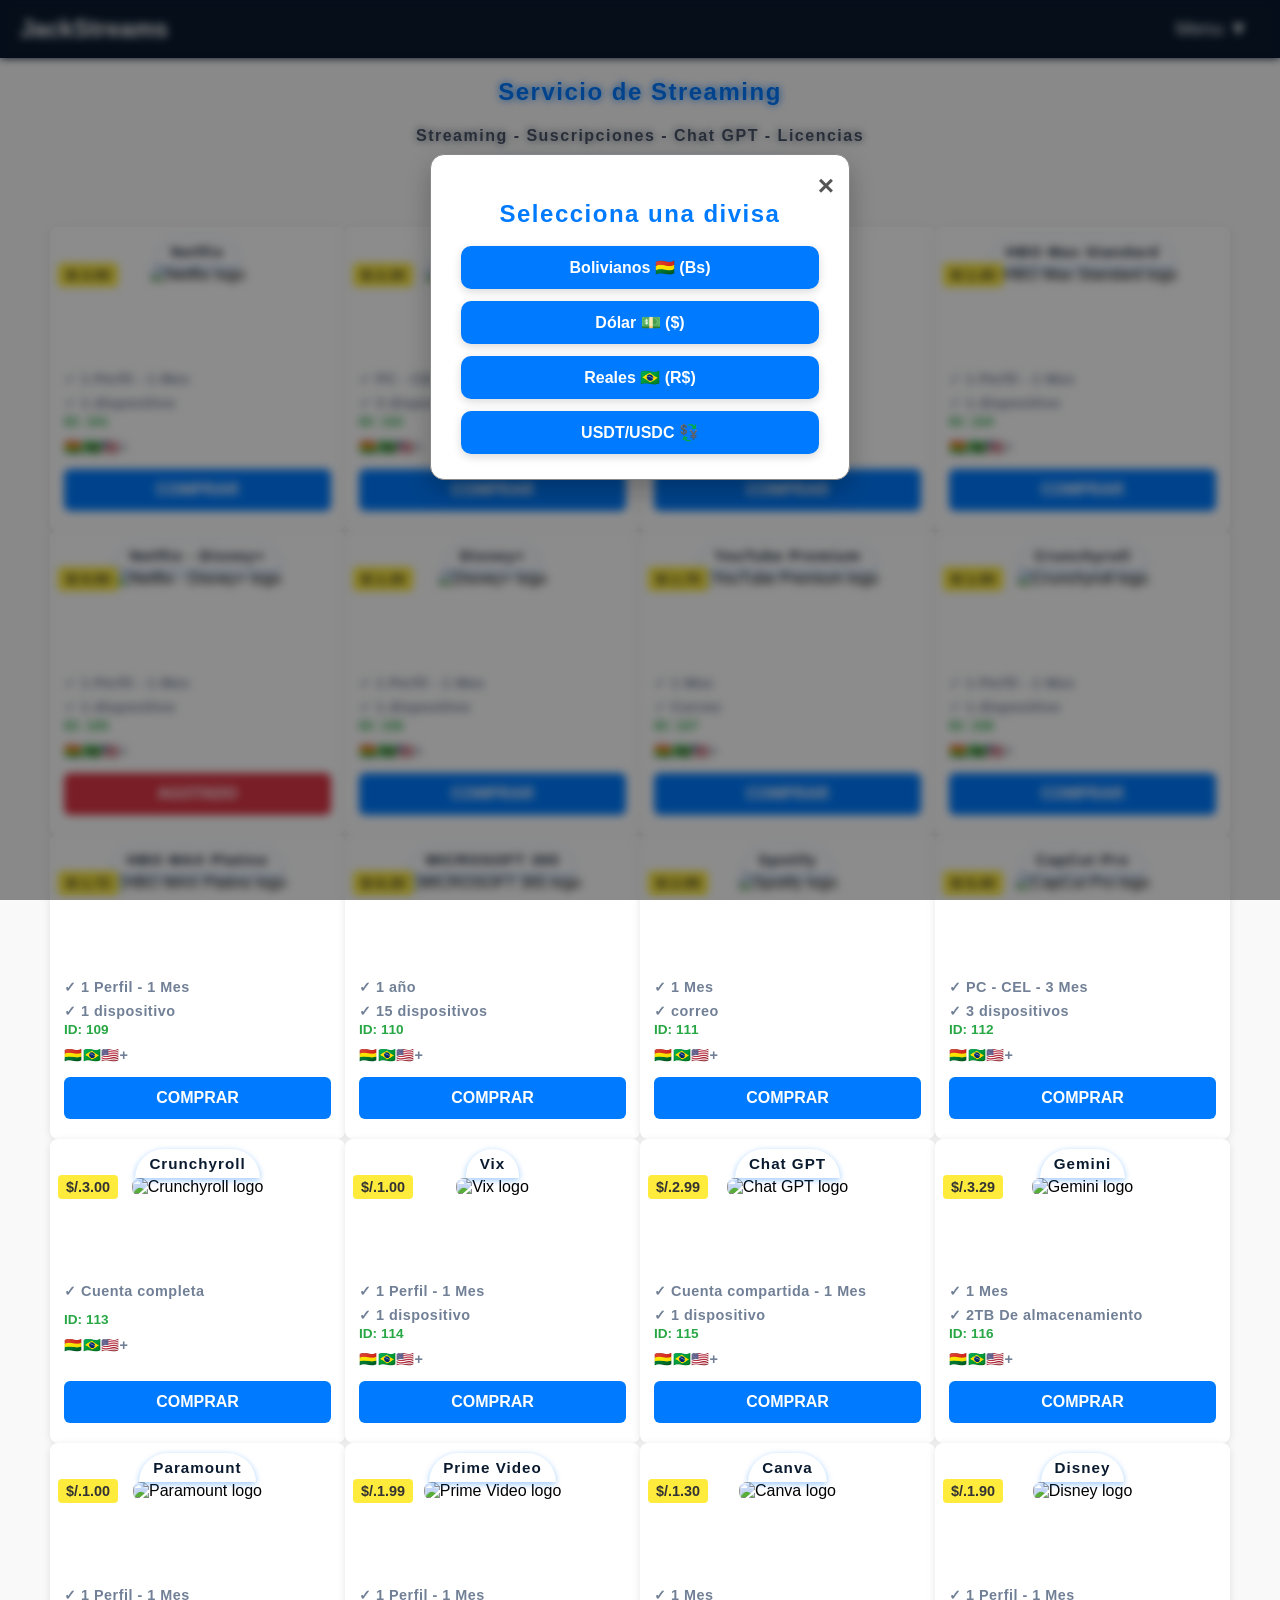
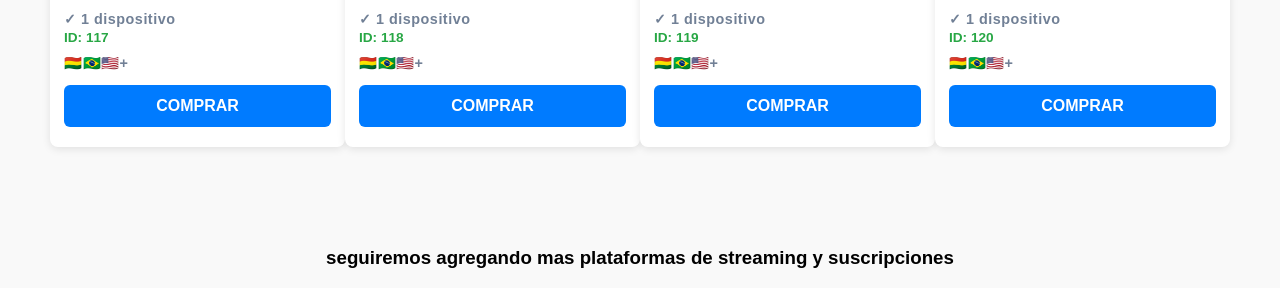
==== commit 00b6982b: "Actualizar index.html" ====
--- a/index.html
+++ b/index.html
@@ -615,7 +615,7 @@
     // Product name, price (yellow), image URL, info text, isInStock (true/false)
     {
       name: "Netflix",
-      price: 3.85,
+      price: 3.50,
       image: "https://www.dropbox.com/scl/fi/40l8yl8877trmu1bat05l/Netflix-1.webp?rlkey=y16li0mxd474stvv4j6o2dqby&st=j4yu7bro&dl=1",
       info: "✓ 1 Perfil - 1 Mes",
       info1: "✓ 1 dispositivo",
@@ -1077,9 +1077,9 @@
 <script>
     // Tipo de cambio con respecto al dolar
   const exchangeRates = {
-    'bs': 12.99,   // 1 USD = 13 BOB
+    'bs': 11.20,   // 1 USD = 13 BOB
     'usd': 1,   // 1 USD = 1 USD
-    'br': 5.99,    // 1 USD = 6 BRL
+    'br': 5.70,    // 1 USD = 6 BRL
     'usdt': 1   // 1 USDT = 1 USD
   };
 
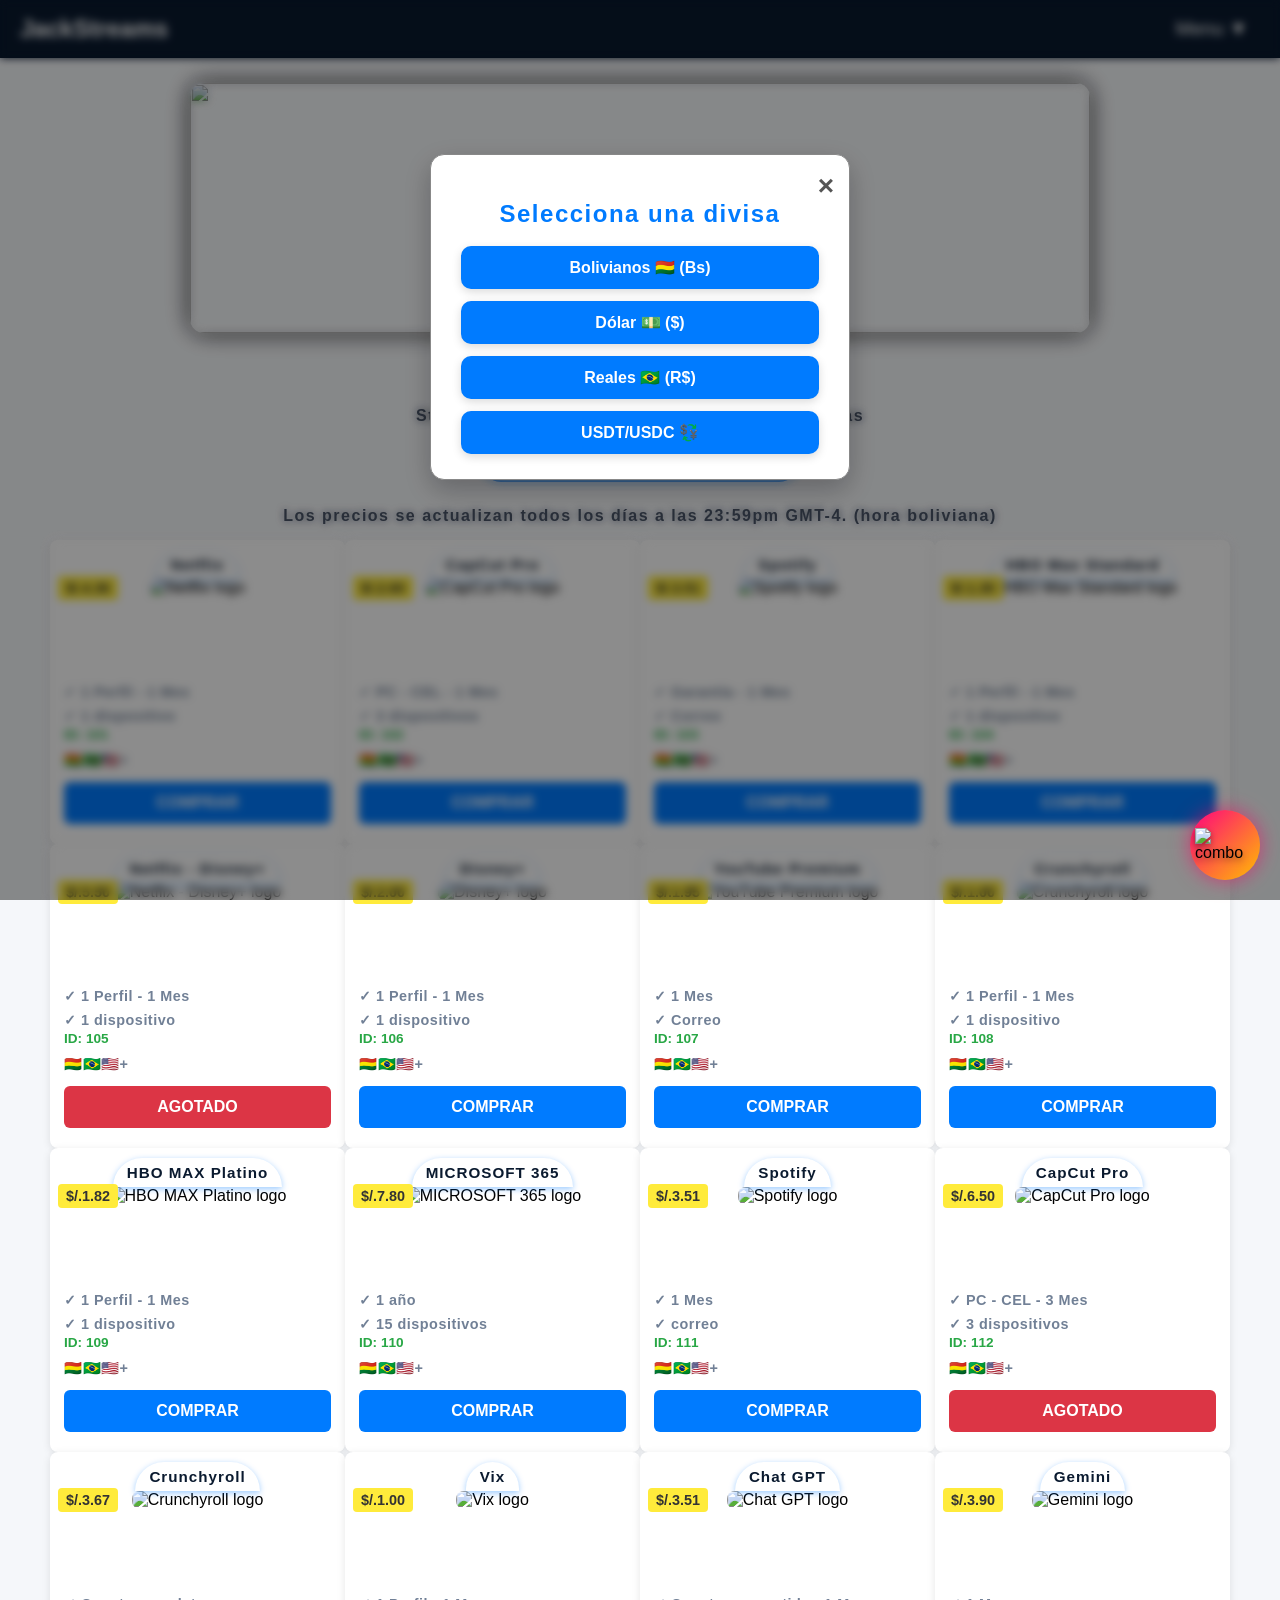
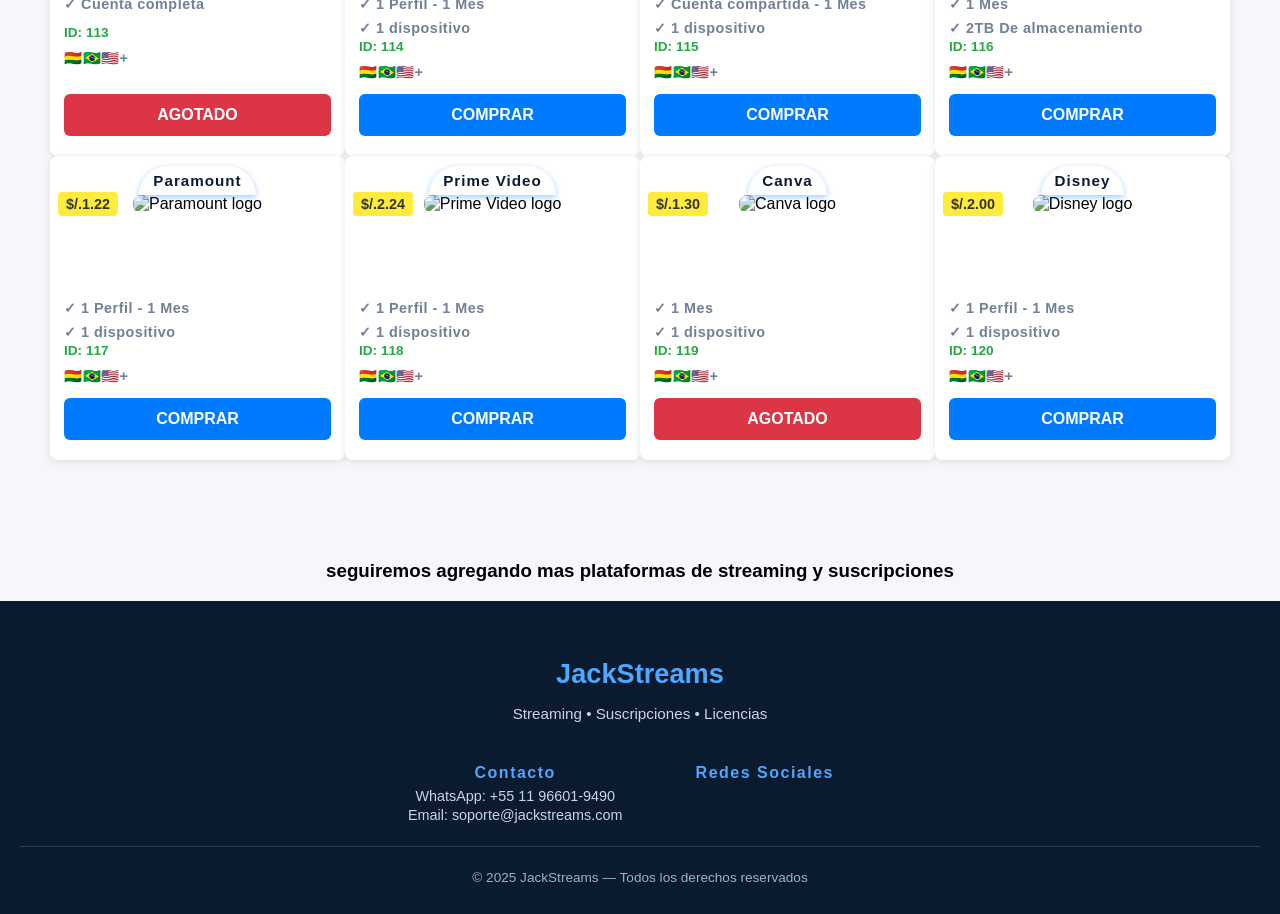
==== commit 6e1a0a97: "Add files via upload" ====
--- a/index.html
+++ b/index.html
@@ -197,13 +197,12 @@
 
 </style>
 
-
 <style>
   * {
     box-sizing: border-box;
   }
   body {
-    margin: 0; font-family: Arial, sans-serif; background: #f9f9f9;
+    margin: 0; font-family: Arial, sans-serif; background: #F5F7FA;
   }
   header {
     display: flex; justify-content: space-between; align-items: center;
@@ -484,8 +483,8 @@
 </style>
 </head>
 <body>
-
-<div id="preloader">
+  
+  <div id="preloader">
   <div class="loader"></div>
 </div>
 
@@ -533,6 +532,7 @@
 </script>
 
 
+
 <!-- OPTIMIZACIONES GENERALES -->
 <!-- 1. Cargar imágenes solo cuando aparecen en pantalla (lazy loading) -->
 <script>
@@ -557,12 +557,150 @@
   </div>
 </header>
 
+<!-- CARUSEL IMAGENES -->
+<div class="fade-carousel-container">
+  <div class="fade-carousel">
+
+    <img src="https://www.dropbox.com/scl/fi/ipqn384r3bg8au5vxpy5p/predator.png?rlkey=ijmjf16ye1cxhk4hyr601d52o&st=jmsxa8ii&dl=1" class="fade-slide active">
+    <img src="https://www.dropbox.com/scl/fi/c00zx9pkdkh9bgxy6pk82/stich.jpg?rlkey=vpykuu85uonwg20okgvnpe55z&st=yp56yl74&dl=1" class="fade-slide">
+    <img src="https://www.dropbox.com/scl/fi/5jln4nosuhm8e17hsw5hb/Spotify.png?rlkey=8m9wpahuxgt8fgtannmcjucrx&st=swh2vyej&dl=1" class="fade-slide">
+    <img src="https://www.dropbox.com/scl/fi/4r30hzfzr1d2x6iy9vmg4/Crunchyroll.png?rlkey=3j52f22ezlbnlevm9v87tuylv&st=3vjfnhkb&dl=1" class="fade-slide">
+    <img src="https://www.dropbox.com/scl/fi/mnzcepivpzp7htevqx7n0/CHATGPT.png?rlkey=5sgcl3x8nnkrkpda5cjt0ny5i&st=ewhoda9i&dl=1" class="fade-slide">
+
+  </div>
+
+  <!-- Indicadores -->
+  <div class="fade-indicators" id="fadeIndicators"></div>
+</div>
+
+<style>
+  .fade-carousel-container {
+  width: 95%;
+  max-width: 900px;
+  height: 250px;
+  margin: 25px auto;
+  position: relative;
+
+  border-radius: 14px;
+  overflow: hidden;
+
+  box-shadow: 0 0 25px rgba(0,0,0,0.4);
+}
+
+/* Contenedor de imágenes */
+.fade-carousel {
+  position: relative;
+  width: 100%;
+  height: 100%;
+}
+
+/* Imágenes */
+.fade-slide {
+  position: absolute;
+  inset: 0;
+  width: 100%;
+  height: 100%;
+
+  object-fit: cover;
+  opacity: 0;
+  transition: opacity 1s ease-in-out;
+
+  border-radius: 14px;
+}
+
+/* Imagen activa */
+.fade-slide.active {
+  opacity: 1;
+}
+
+/* Indicadores estilo Netflix */
+.fade-indicators {
+  display: flex;
+  justify-content: center;
+  gap: 8px;
+
+  position: absolute;
+  bottom: 10px;
+  width: 100%;
+}
+
+.fade-indicators div {
+  width: 12px;
+  height: 12px;
+  background: rgba(255,255,255,0.4);
+  border-radius: 50%;
+  transition: 0.3s;
+  cursor: pointer;
+}
+
+.fade-indicators .active {
+  background: #fff;
+  transform: scale(1.3);
+}
+
+/* Móvil */
+@media (max-width: 600px) {
+  .fade-carousel-container {
+    height: 180px;
+  }
+}
+
+</style>
+
+<script>
+  const slides = document.querySelectorAll(".fade-slide");
+  const indicatorContainer = document.getElementById("fadeIndicators");
+
+  let index = 0;
+  const total = slides.length;
+
+  // Crear indicadores
+  for (let i = 0; i < total; i++) {
+    const dot = document.createElement("div");
+    if (i === 0) dot.classList.add("active");
+
+    dot.addEventListener("click", () => {
+      changeSlide(i);
+    });
+
+    indicatorContainer.appendChild(dot);
+  }
+
+  const indicators = indicatorContainer.children;
+
+  function changeSlide(i) {
+    slides[index].classList.remove("active");
+    indicators[index].classList.remove("active");
+
+    index = i;
+
+    slides[index].classList.add("active");
+    indicators[index].classList.add("active");
+  }
+
+  function autoSlide() {
+    let next = index + 1;
+    if (next >= total) next = 0;
+
+    changeSlide(next);
+  }
+
+  // Cambio automático cada 2.5 segundos
+  setInterval(autoSlide, 2500);
+</script>
+
+
 <main>
   <h2>Servicio de Streaming</h2>
-  <h4>Streaming - Suscripciones - Chat GPT - Licencias</h4>
+<h4 data-text="Streaming - Suscripciones - Chat GPT - Licencias">
+    Streaming - Suscripciones - Chat GPT - Licencias
+</h4>
+
   <div class="search-container">
     <input type="search" id="searchInput" placeholder="Buscar..." aria-label="Search products" />
   </div>
+  
+<h4>Los precios se actualizan todos los días a las 23:59pm GMT-4. (hora boliviana) </h4>
 
   <div class="grid" id="productGrid">
     <!-- Products go here from JS -->
@@ -615,7 +753,7 @@
     // Product name, price (yellow), image URL, info text, isInStock (true/false)
     {
       name: "Netflix",
-      price: 3.50,
+      price: 4.36,
       image: "https://www.dropbox.com/scl/fi/40l8yl8877trmu1bat05l/Netflix-1.webp?rlkey=y16li0mxd474stvv4j6o2dqby&st=j4yu7bro&dl=1",
       info: "✓ 1 Perfil - 1 Mes",
       info1: "✓ 1 dispositivo",
@@ -625,7 +763,7 @@
     },
     {
       name: "CapCut Pro",
-      price: 2.30,
+      price: 2.60,
       image: "https://www.dropbox.com/scl/fi/2pw4t4u4x7fji6jum6kgw/images-1.jpeg?rlkey=h07l7rrn6v5kwgutm4vuus5xt&st=9kjyjqii&dl=1",
       info: "✓ PC - CEL - 1 Mes",
       info1: "✓ 3 dispositivos",
@@ -635,7 +773,7 @@
     },
     {
       name: "Spotify",
-      price: 2.99,
+      price: 3.51,
       image: "https://www.dropbox.com/scl/fi/xpsms24l108r733sigpkx/14152352518386.jpg?rlkey=4r1jhuya4lji74vryhwt3ku5z&st=rp5gugdq&dl=1",
       info: "✓  Garantía  - 1 Mes",
       info1: "✓ Correo",
@@ -665,7 +803,7 @@
     },
     {
     name: "Disney+", 
-    price: 1.30, 
+    price: 2.00, 
     image: "https://www.dropbox.com/scl/fi/vvz5xltdefldyidu3akba/Disney.webp?rlkey=g8xnh48ipq1d1c6b83upfvjg9&st=d76kjfa4&dl=1", 
     info: "✓ 1 Perfil - 1 Mes",
     info1: "✓ 1 dispositivo",
@@ -675,7 +813,7 @@
     },
     {
     name: "YouTube Premium", 
-    price: 1.70,
+    price: 1.95,
     image: "https://www.dropbox.com/scl/fi/duh5zx5fz6dm110t0tsz0/image-15.png?rlkey=im3lwj6kmnb1g91pn8cdnzjfm&st=nv6o2zx0&dl=1",
     info: "✓ 1 Mes",
     info1: "✓ Correo",
@@ -695,7 +833,7 @@
     },
     {
     name: "HBO MAX Platino", 
-    price: 1.72, 
+    price: 1.82, 
     image: "https://www.dropbox.com/scl/fi/t249hr6uiyk6smfxntz5i/690582.jpeg?rlkey=fzg0q9bjta0nslzi48ygilmaj&st=9u6b2vrs&dl=1",
     info: "✓ 1 Perfil - 1 Mes",
     info1: "✓ 1 dispositivo",
@@ -705,7 +843,7 @@
     },
     {
     name: "MICROSOFT 365", 
-    price: 6.30, 
+    price: 7.80, 
     image: "https://www.dropbox.com/scl/fi/l6n706t26gfgtu8a99u5k/17625556819573942463992156953746.jpg?rlkey=xpihhrk8iecyoquft4bqplc0k&st=7ti0u26k&dl=1",
     info: "✓ 1 año",
     info1: "✓ 15 dispositivos",
@@ -715,7 +853,7 @@
     },
     {
     name: "Spotify",
-    price: 2.99, 
+    price: 3.51, 
     image: "https://www.dropbox.com/scl/fi/xpsms24l108r733sigpkx/14152352518386.jpg?rlkey=4r1jhuya4lji74vryhwt3ku5z&st=rp5gugdq&dl=1",
     info: "✓  1 Mes",
     info1: "✓ correo",
@@ -725,23 +863,23 @@
     },
     {
     name: "CapCut Pro", 
-    price: 5.40, 
+    price: 6.50, 
     image: "https://www.dropbox.com/scl/fi/2pw4t4u4x7fji6jum6kgw/images-1.jpeg?rlkey=h07l7rrn6v5kwgutm4vuus5xt&st=9kjyjqii&dl=1",
     info: "✓ PC - CEL - 3 Mes",
     info1: "✓ 3 dispositivos",
     renewal: 112,
     bandera: "🇧🇴🇧🇷🇺🇸+",
-    stock: 1
+    stock: 0
     },
     {
     name: "Crunchyroll", 
-    price: 3.00, 
+    price: 3.67, 
     image: "https://www.dropbox.com/scl/fi/z7h7u0w0k63oqgmteckxv/untitled-design-30.png?rlkey=wg99fqyc53cwenloa97j1egvd&st=v4yzq62h&dl=1",
     info: "✓  Cuenta completa",
     info1: "",
     renewal: 113,
     bandera: "🇧🇴🇧🇷🇺🇸+",
-    stock: 1
+    stock: 0
     },
     {
     name: "Vix", 
@@ -755,7 +893,7 @@
     },
     {
     name: "Chat GPT", 
-    price: 2.99, 
+    price: 3.51, 
     image: "https://www.dropbox.com/scl/fi/q10zpdyw1slcbp8wlw2oz/Destaque-ChatGPT-1024x576.jpg?rlkey=ksnckwvbfgg4hrlhgv6ekk0yb&st=cxx68gtu&dl=1",
     info: "✓ Cuenta compartida - 1 Mes",
     info1: "✓ 1 dispositivo",
@@ -765,7 +903,7 @@
     },
     {
     name: "Gemini", 
-    price: 3.29, 
+    price: 3.90, 
     image: "https://www.dropbox.com/scl/fi/c6avg9fai3rm8u0ejozoh/Gemini-August-Release_SS.width-1300.jpg?rlkey=8yjpch8kc0uyinarmxhd3b00x&st=mgzmdn5z&dl=1",
     info: "✓ 1 Mes",
     info1: "✓ 2TB De almacenamiento",
@@ -775,7 +913,7 @@
     },
     {
     name: "Paramount", 
-    price: 1, 
+    price: 1.22, 
     image: "https://www.dropbox.com/scl/fi/383fz4uh6ufmy3jhmvofy/paramount-plus.png?rlkey=6qg9wbwjasfl15mphgytz3c8b&st=mintk4s6&dl=1",
     info: "✓ 1 Perfil - 1 Mes",
     info1: "✓ 1 dispositivo",
@@ -785,7 +923,7 @@
     },
     {
     name: "Prime Video", 
-    price: 1.99,
+    price: 2.24,
     image: "https://www.dropbox.com/scl/fi/3kvv0x4f4v02c04bmxjqu/primevideo-seo-logo.png?rlkey=q9lrm9et68ki5dt0aooqr6suk&st=8qbx6uk1&dl=1",
     info: "✓ 1 Perfil - 1 Mes",
     info1: "✓ 1 dispositivo",
@@ -801,11 +939,11 @@
     info1: "✓ 1 dispositivo",
     renewal: 119,
     bandera: "🇧🇴🇧🇷🇺🇸+",
-    stock: 1
+    stock: 0
     },
     {
     name: "Disney", 
-    price: 1.90,
+    price: 2.00,
     image: "https://www.dropbox.com/scl/fi/xqft1n1malmcekduny4ff/image002_8_d067e0e0.jpeg?rlkey=m41sc49hvprmjnixiq5ke1u7c&st=2oovzqvf&dl=1",
     info: "✓ 1 Perfil - 1 Mes",
     info1: "✓ 1 dispositivo",
@@ -1077,9 +1215,9 @@
 <script>
     // Tipo de cambio con respecto al dolar
   const exchangeRates = {
-    'bs': 11.20,   // 1 USD = 13 BOB
+    'bs': 10.40,   // 1 USD = 13 BOB
     'usd': 1,   // 1 USD = 1 USD
-    'br': 5.70,    // 1 USD = 6 BRL
+    'br': 5.50,    // 1 USD = 6 BRL
     'usdt': 1   // 1 USDT = 1 USD
   };
 
@@ -1229,6 +1367,7 @@
 window.addEventListener('load', showCurrencyModal);
 </script>
 
+
 <script>
 // Añadimos un efecto suave al mostrar productos
 window.addEventListener("DOMContentLoaded", () => {
@@ -1244,10 +1383,445 @@
 });
 </script>
 
+<!-- BOTÓN FLOTANTE PREMIUM -->
+<div class="combo-btn" id="comboBtn">
+  <img src="https://www.dropbox.com/scl/fi/vmk469jdyzqbrpy7em56i/combo.png?rlkey=l6kak2t7ta7csj9zmruvnigu8&st=b2lu0adm&dl=1" alt="combo" />
+</div>
+
+<!-- MODAL PREMIUM -->
+<div class="combo-modal" id="comboModal">
+  <div class="combo-content">
+
+    <img class="combo-header-img" src="https://www.dropbox.com/scl/fi/thetsxcibaldrsmf45rm5/combostreaming.jpg?rlkey=kfvivfkgslg79kl8na7alebex&st=pmufzun3&dl=1" alt="combo banner">
+
+    <h2 class="combo-title">🔥 Aprovecha los Mega Combos 🔥</h2>
+
+    <!-- OFERTAS -->
+    <div class="offer-box gold">
+      <img src="https://www.dropbox.com/scl/fi/hfrhc1kws4rmt3aiztx78/plataformas.png?rlkey=2h2m4geagwh1faibih0o2me4b&st=ae1fq1hq&dl=1" alt="">
+      <div>
+        <h3>Combo Oro</h3>
+        <p>2 plataformas — <strong>12% de descuento</strong></p>
+      </div>
+    </div>
+
+    <div class="offer-box platinum">
+      <img src="https://www.dropbox.com/scl/fi/xofok6fjcp5egv4feaqen/650_1200.jpeg?rlkey=np01zh51v4ij9yb0s7b1axtoq&st=v6v4osst&dl=1" alt="">
+      <div>
+        <h3>Combo Platino</h3>
+        <p>3 plataformas — <strong>15% de descuento</strong></p>
+      </div>
+    </div>
+
+    <hr>
+
+    <!-- TIEMPO LIMITADO -->
+    <h3 class="limited-title">🔥 Oferta por tiempo limitado 🔥</h3>
+    <p class="limited-desc">1 plataforma — <strong>5% de descuento</strong></p>
+
+    <!-- Contador -->
+    <div class="countdown" id="countdown">
+      <span id="days">25</span>d
+      <span id="hours">00</span>h
+      <span id="minutes">00</span>m
+      <span id="seconds">00</span>s
+    </div>
+
+    <button class="combo-close" id="comboClose">Cerrar</button>
+
+  </div>
+</div>
+<style>
+  /* BOTÓN FLOTANTE PREMIUM */
+.combo-btn {
+  position: fixed;
+  bottom: 20px;
+  right: 20px;
+  width: 70px;
+  height: 70px;
+  border-radius: 50%;
+  background: linear-gradient(135deg, #ff0080, #ffbe00);
+  box-shadow: 0 0 20px rgba(255,0,100,0.6);
+  cursor: pointer;
+
+  display: flex;
+  justify-content: center;
+  align-items: center;
+
+  animation: glowIn 0.8s ease-out;
+  z-index: 9999;
+}
+
+.combo-btn img {
+  width: 60px;
+  filter: drop-shadow(0 3px 3px rgba(0,0,0,0.4));
+}
+
+@keyframes glowIn {
+  0% { transform: scale(0); opacity: 0; }
+  70% { transform: scale(1.15); opacity: 1; }
+  100% { transform: scale(1); }
+}
+
+/* MODAL PREMIUM */
+.combo-modal {
+  position: fixed;
+  inset: 0;
+  background: rgba(0,0,0,0.55);
+  backdrop-filter: blur(4px);
+  display: none;
+  justify-content: center;
+  align-items: center;
+  z-index: 9998;
+}
+
+.combo-content {
+  width: 90%;
+  max-width: 380px;
+  background: white;
+  border-radius: 18px;
+  overflow: hidden;
+  animation: modalShow 0.4s ease;
+  box-shadow: 0 0 25px rgba(255,0,100,0.4);
+}
+
+@keyframes modalShow {
+  from { transform: scale(0.8); opacity: 0; }
+  to { transform: scale(1); opacity: 1; }
+}
+
+/* Imagen superior del modal */
+.combo-header-img {
+  width: 100%;
+  height: 150px;
+  object-fit: cover;
+}
+
+/* Título principal */
+.combo-title {
+  font-size: 1.5rem;
+  margin: 12px 0;
+  text-align: center;
+  color: #ff006a;
+  font-weight: bold;
+}
+
+/* CAJAS DE OFERTA */
+.offer-box {
+  display: flex;
+  align-items: center;
+  gap: 12px;
+  margin: 12px;
+  padding: 12px;
+  border-radius: 12px;
+  box-shadow: 0 0 10px rgba(0,0,0,0.08);
+}
+
+.offer-box img {
+  width: 55px;
+  height: 55px;
+}
+
+.offer-box h3 {
+  margin: 0;
+  font-size: 1.05rem;
+}
+
+.offer-box p {
+  margin: 0;
+  font-size: 0.9rem;
+}
+
+/* Oro */
+.offer-box.gold {
+  background: linear-gradient(145deg, #ffe28a, #ffcf46);
+}
+
+/* Platino */
+.offer-box.platinum {
+  background: linear-gradient(145deg, #c4d7ff, #9ebeff);
+}
+
+/* Sección tiempo limitado */
+.limited-title {
+  text-align: center;
+  font-size: 1.2rem;
+  color: #ff002f;
+  margin-top: 5px;
+}
+
+.limited-desc {
+  text-align: center;
+  font-size: 1rem;
+  margin-bottom: 10px;
+}
+
+/* CONTADOR */
+.countdown {
+  display: flex;
+  justify-content: center;
+  gap: 10px;
+  font-size: 1.2rem;
+  margin-bottom: 15px;
+  color: #ff006a;
+  font-weight: bold;
+}
+
+/* BOTÓN CERRAR */
+.combo-close {
+  width: 90%;
+  margin: 10px auto 18px;
+  display: block;
+  padding: 10px;
+
+  font-size: 1.1rem;
+  color: white;
+  background: linear-gradient(135deg, #ff006a, #ffbe00);
+  border: none;
+  border-radius: 10px;
+  cursor: pointer;
+}
+
+.combo-close:hover {
+  opacity: 0.9;
+}
+
+</style>
+<script>
+  const comboBtn = document.getElementById("comboBtn");
+  const comboModal = document.getElementById("comboModal");
+  const comboClose = document.getElementById("comboClose");
+
+  comboBtn.onclick = () => comboModal.style.display = "flex";
+  comboClose.onclick = () => comboModal.style.display = "none";
+  comboModal.onclick = e => { if (e.target === comboModal) comboModal.style.display = "none"; };
+
+
+  /* ================================
+        COUNTDOWN PERSISTENTE
+     ================================ */
+
+  // Revisa si existe una fecha final guardada
+  let savedEndDate = localStorage.getItem("comboEndDate");
+
+  // Si NO existe, crea una nueva fecha final (25 días desde ahora)
+  if (!savedEndDate) {
+    let newEnd = new Date();
+    newEnd.setDate(newEnd.getDate() + 25);
+    savedEndDate = newEnd.getTime();
+
+    // Guardar en localStorage (no volverá a reiniciarse)
+    localStorage.setItem("comboEndDate", savedEndDate);
+  }
+
+  const target = parseInt(savedEndDate);
+
+  function updateCountdown() {
+    const now = new Date().getTime();
+    const diff = target - now;
+
+    if (diff <= 0) {
+      document.getElementById("countdown").innerHTML = "Finalizado";
+      return;
+    }
+
+    let days = Math.floor(diff / (1000 * 60 * 60 * 24));
+    let hours = Math.floor((diff / (1000 * 60 * 60)) % 24);
+    let minutes = Math.floor((diff / (1000 * 60)) % 60);
+    let seconds = Math.floor((diff / 1000) % 60);
+
+    document.getElementById("days").textContent = days;
+    document.getElementById("hours").textContent = hours.toString().padStart(2, "0");
+    document.getElementById("minutes").textContent = minutes.toString().padStart(2, "0");
+    document.getElementById("seconds").textContent = seconds.toString().padStart(2, "0");
+  }
+
+  setInterval(updateCountdown, 1000);
+
+</script>
+
+
+<footer class="footer">
+
+  <!-- TÍTULO: Marca + descripción -->
+  <div class="footer-top">
+    <h3 class="footer-brand">JackStreams</h3>
+    <p class="footer-desc">Streaming • Suscripciones • Licencias</p>
+  </div>
+
+  <!-- CUERPO: Contactos izquierda / Redes derecha -->
+  <div class="footer-middle">
+
+    <!-- Contacto (izquierda) -->
+    <div class="footer-left">
+      <h4>Contacto</h4>
+      <p>WhatsApp: +55 11 96601-9490</p>
+      <p>Email: soporte@jackstreams.com</p>
+    </div>
+
+    <!-- Redes sociales (derecha) -->
+    <div class="footer-right">
+      <h4>Redes Sociales</h4>
+      <div class="social-icons">
+        <a href="https://wa.me/5511966019490" target="_blank"><i class="icon icon-whatsapp"></i></a>
+        <a href="https://www.tiktok.com/@jackstreams_?_r=1&_t=ZS-91QTUhlIj1Z" target="_blank"><i class="icon icon-tiktok"></i></a>
+        <a href="#" target="_blank"><i class="icon icon-facebook"></i></a>
+
+      </div>
+    </div>
+
+  </div>
+
+  <!-- Derechos reservados (abajo, centrado) -->
+  <div class="footer-bottom">
+    <p>© 2025 JackStreams — Todos los derechos reservados</p>
+  </div>
+
+</footer>
+
+<style>
+
+
+/* Footer */
+.footer {
+  background: #0A1A2F;
+  color: white;
+  padding: 30px 20px 15px;
+  font-family: Arial, sans-serif;
+  text-align: center;
+}
+
+/* PARTE SUPERIOR */
+.footer-top {
+  margin-bottom: 20px;
+}
+
+.footer-brand {
+  font-size: 1.7rem;
+  color: #4ea8ff;
+  margin-bottom: 4px;
+}
+
+.footer-desc {
+  font-size: 0.95rem;
+  color: #cbd5e1;
+}
+
+/* PARTE MEDIA (contacto izquierda / redes derecha) */
+.footer-middle {
+  max-width: 500px;  /* REDUCIDO PARA QUITAR ESPACIOS GRANDES */
+  margin: auto;
+
+  display: flex;
+  justify-content: space-between;
+  align-items: flex-start;
+
+  padding: 0 10px;
+  margin-bottom: 20px;
+}
+
+/* COLUMNA IZQUIERDA / DERECHA */
+.footer-left,
+.footer-right {
+  width: 48%;
+}
+
+.footer-left h4,
+.footer-right h4 {
+  color: #4ea8ff;
+  font-size: 1rem;
+  margin-bottom: 6px;
+  text-align: center;
+}
+
+.footer-left p {
+  text-align: center;
+  color: #cbd5e1;
+  margin: 3px 0;
+  font-size: 0.9rem;
+}
+
+.footer-right p {
+  text-align: start;
+}
+
+/* Redes sociales */
+.social-icons {
+  display: flex;
+  justify-content: flex-end;
+  gap: 10px;
+  margin-top: 8px;
+  margin-right: 75px;
+}
+
+.icon {
+  width: 26px;
+  height: 26px;
+  display: inline-block;
+  mask-size: cover;
+  background-color: #4ea8ff;
+  transition: .3s ease;
+}
+
+.icon:hover {
+  transform: scale(1.15);
+  background-color: white;
+}
+
+/* Iconos SVG */
+.icon-whatsapp { mask-image: url('https://cdn.jsdelivr.net/gh/simple-icons/simple-icons/icons/whatsapp.svg'); }
+.icon-tiktok { mask-image: url('https://cdn.jsdelivr.net/gh/simple-icons/simple-icons/icons/tiktok.svg'); }
+.icon-facebook { mask-image: url('https://cdn.jsdelivr.net/gh/simple-icons/simple-icons/icons/facebook.svg'); }
+
+
+/* DERECHOS RESERVADOS */
+.footer-bottom {
+  border-top: 1px solid rgba(255,255,255,0.15);
+  padding-top: 10px;
+}
+
+.footer-bottom p {
+  font-size: 0.85rem;
+  color: #9eb2c2;
+}
+
+/* ============================
+      MODO MÓVIL MEJORADO
+   ============================ */
+@media (max-width: 600px) {
+
+  .footer-middle {
+    flex-direction: column;
+    gap: 18px;
+    text-align: center;
+  }
+
+  .footer-left,
+  .footer-right {
+    width: 100%;
+  }
+
+  .footer-left h4,
+  .footer-right h4 {
+    text-align: center;
+  }
+
+  .footer-left p {
+    text-align: center;
+  }
+
+  .footer-right p {
+    text-align: center;
+  }
+
+  .social-icons {
+    justify-content: center;
+    margin-left: 75px;
+  }
+}
+
+</style>
 
 </body>
 
-
-
-</html>
-
+</html>
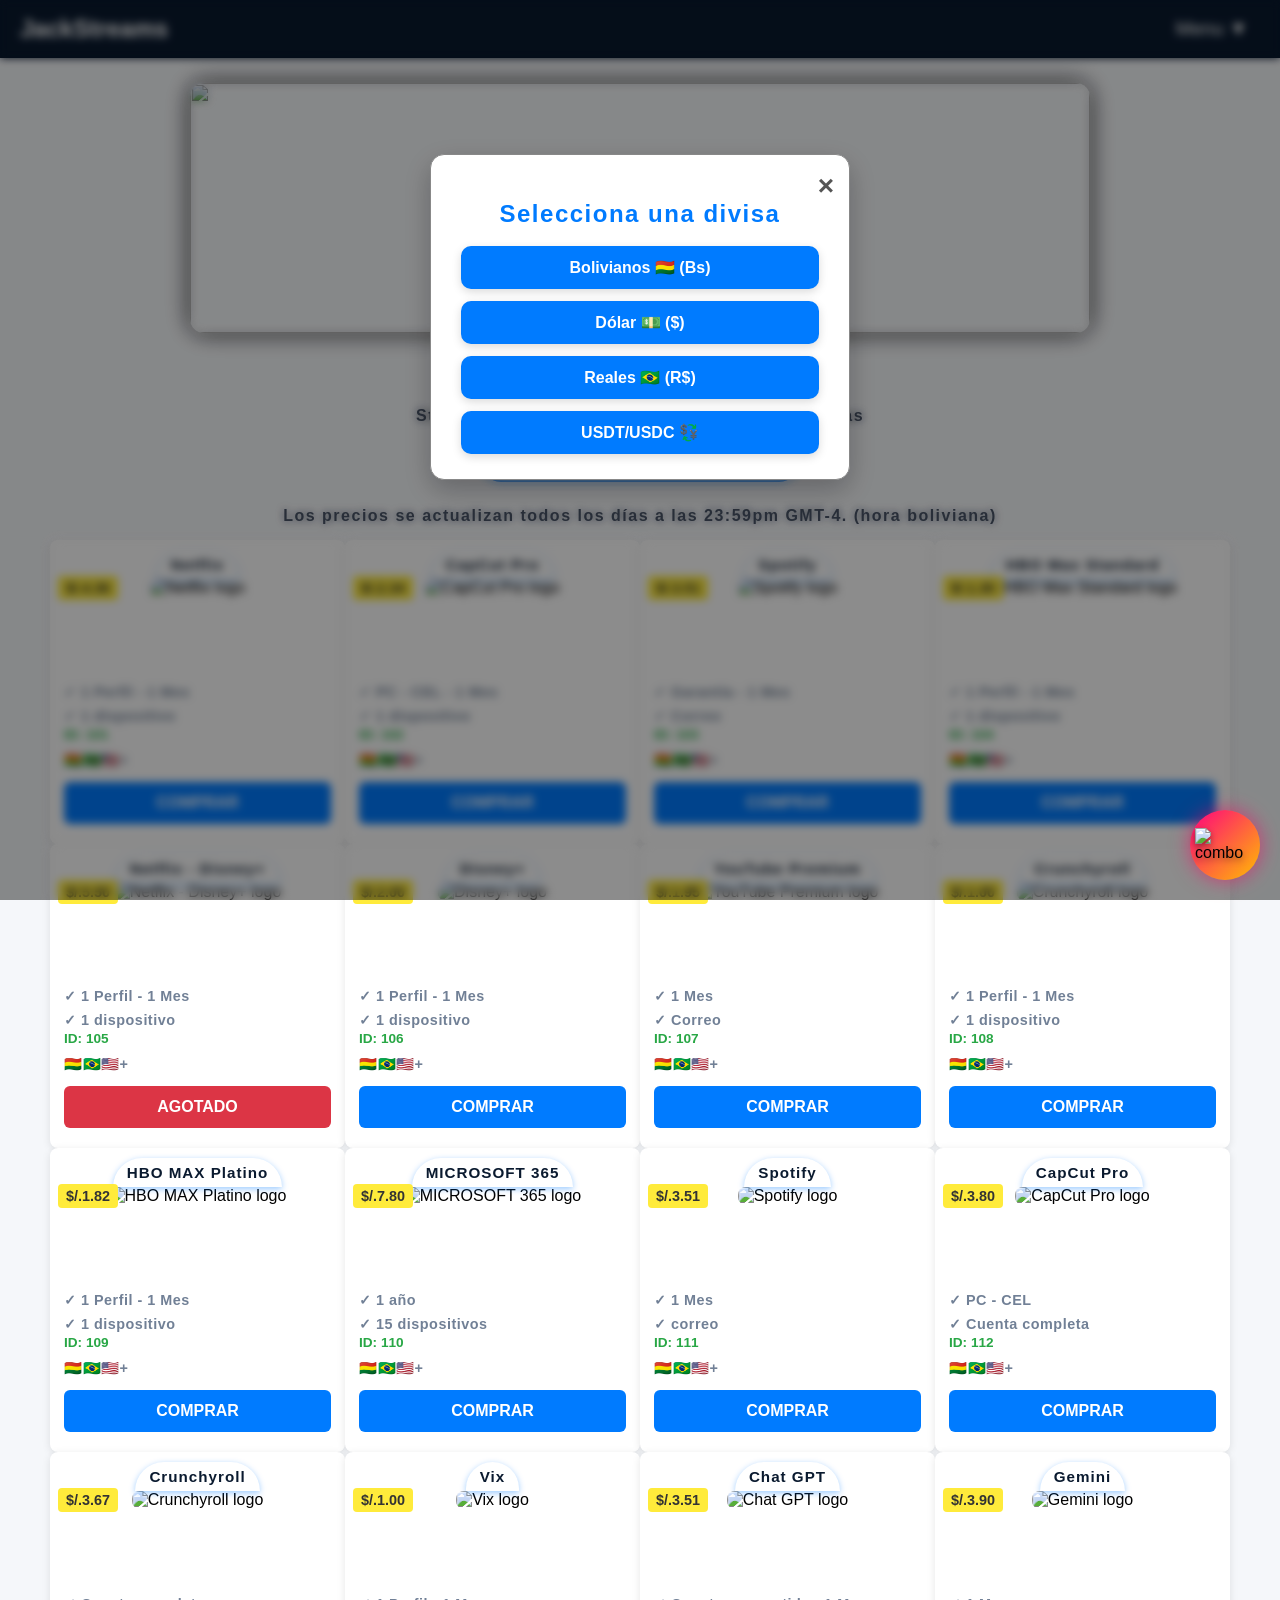
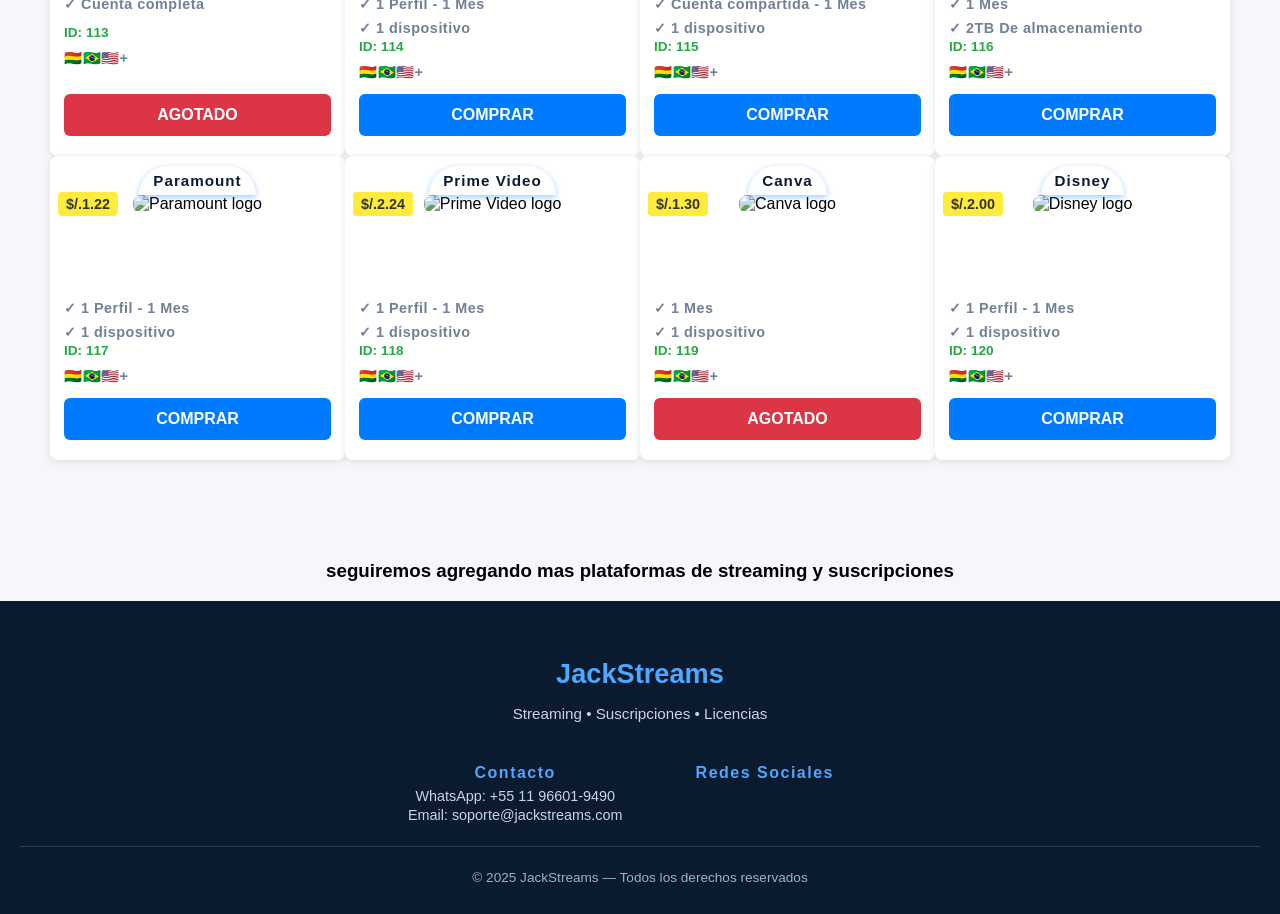
==== commit 906ea7a3: "Update prices and info for CapCut Pro" ====
--- a/index.html
+++ b/index.html
@@ -763,10 +763,10 @@
     },
     {
       name: "CapCut Pro",
-      price: 2.60,
+      price: 2.34,
       image: "https://www.dropbox.com/scl/fi/2pw4t4u4x7fji6jum6kgw/images-1.jpeg?rlkey=h07l7rrn6v5kwgutm4vuus5xt&st=9kjyjqii&dl=1",
       info: "✓ PC - CEL - 1 Mes",
-      info1: "✓ 3 dispositivos",
+      info1: "✓ 1 dispositivo",
       renewal: 102,
       bandera: "🇧🇴🇧🇷🇺🇸+",
       stock: 1
@@ -863,13 +863,13 @@
     },
     {
     name: "CapCut Pro", 
-    price: 6.50, 
+    price: 3.80, 
     image: "https://www.dropbox.com/scl/fi/2pw4t4u4x7fji6jum6kgw/images-1.jpeg?rlkey=h07l7rrn6v5kwgutm4vuus5xt&st=9kjyjqii&dl=1",
-    info: "✓ PC - CEL - 3 Mes",
-    info1: "✓ 3 dispositivos",
+    info: "✓ PC - CEL",
+    info1: "✓ Cuenta completa",
     renewal: 112,
     bandera: "🇧🇴🇧🇷🇺🇸+",
-    stock: 0
+    stock: 1
     },
     {
     name: "Crunchyroll", 
@@ -1824,4 +1824,4 @@
 
 </body>
 
-</html>+</html>
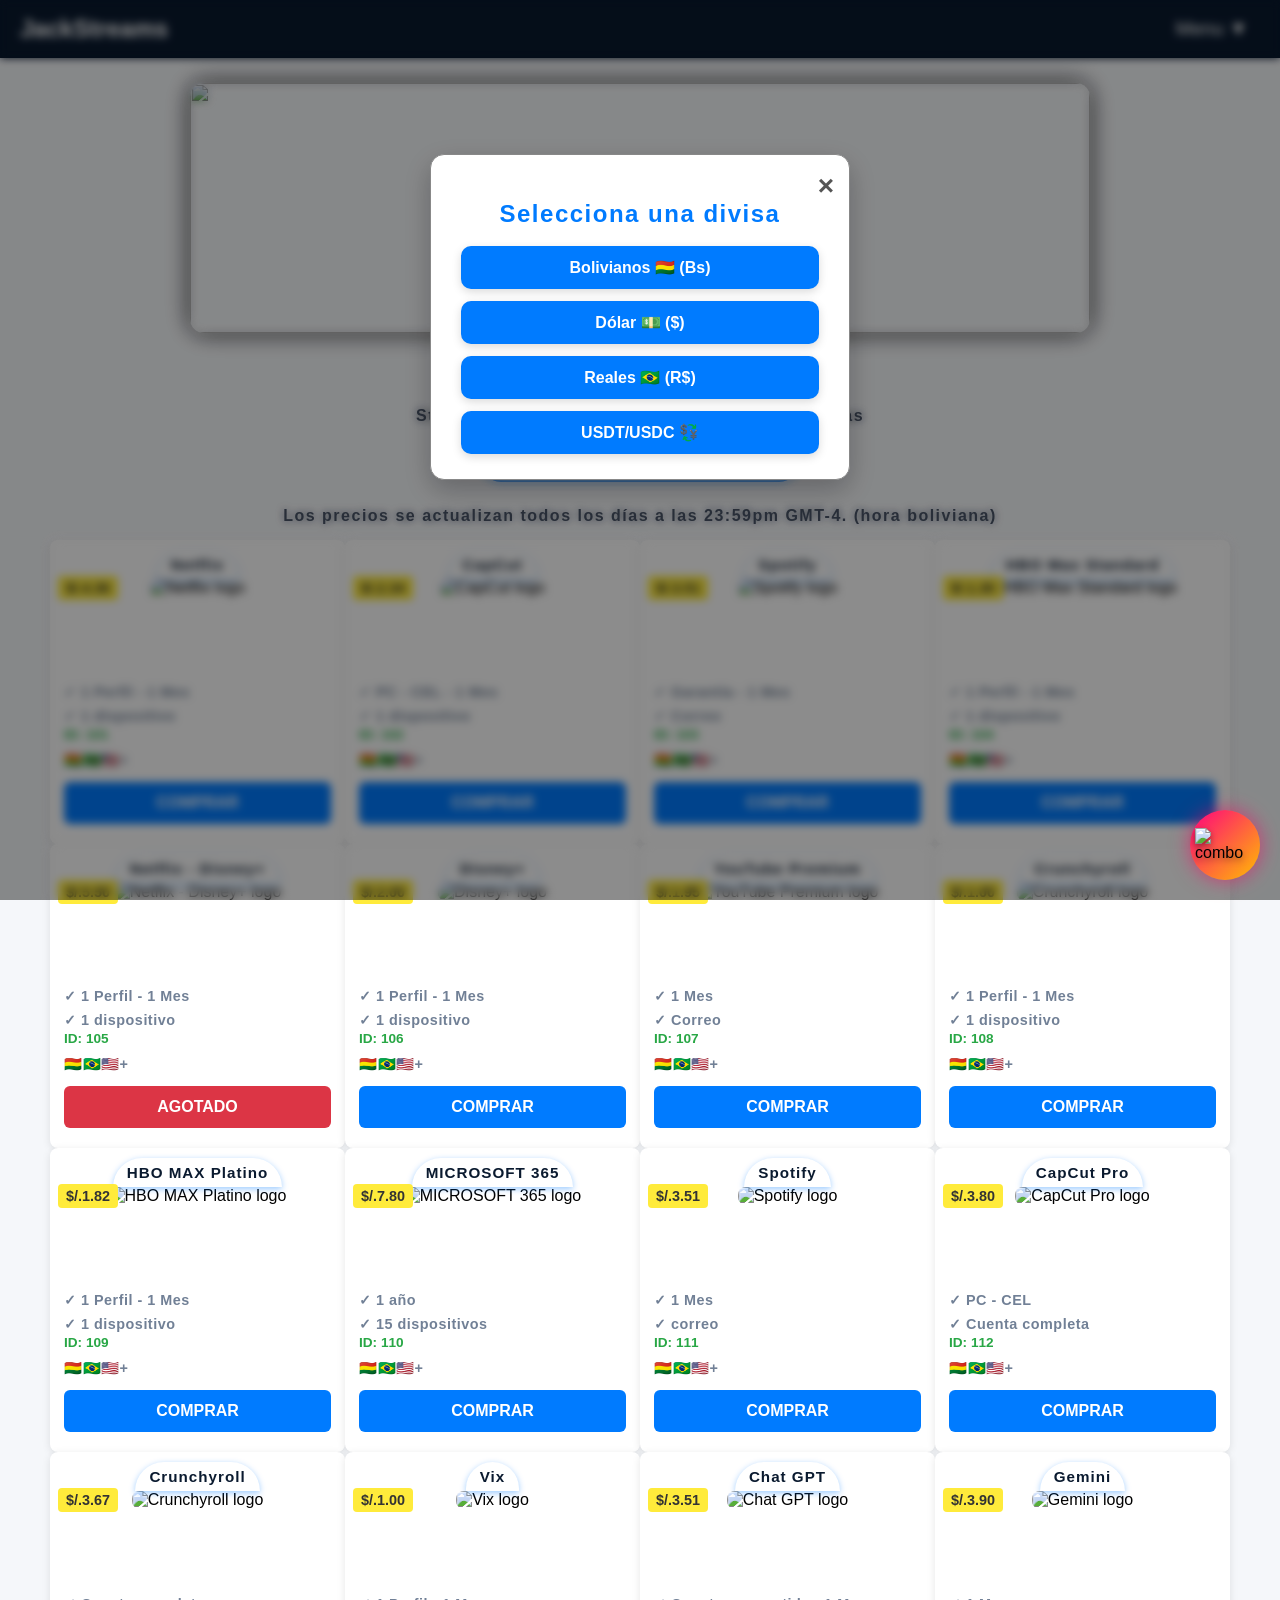
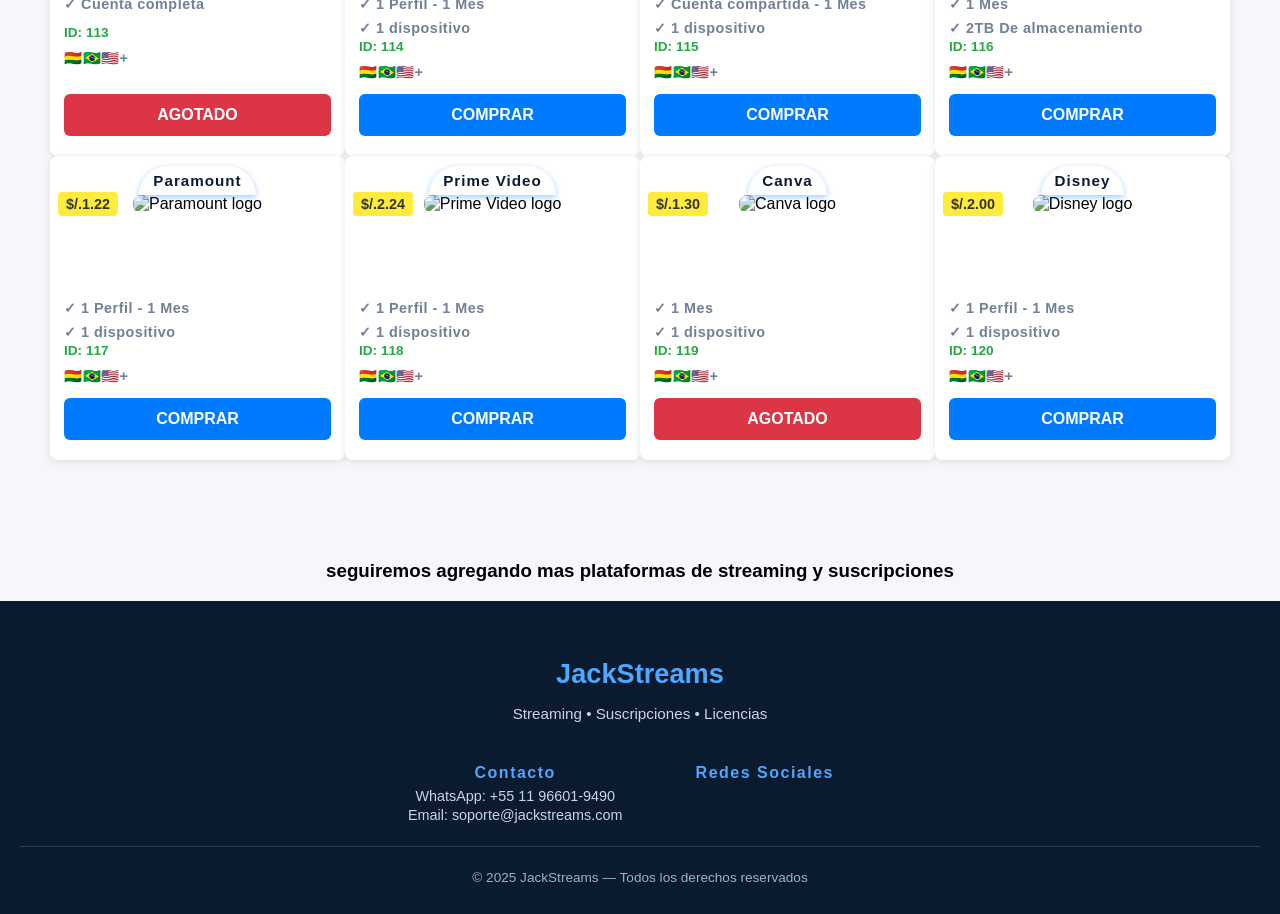
==== commit 476699ba: "Rename 'CapCut Pro' to 'CapCut'" ====
--- a/index.html
+++ b/index.html
@@ -762,7 +762,7 @@
       stock: 1
     },
     {
-      name: "CapCut Pro",
+      name: "CapCut",
       price: 2.34,
       image: "https://www.dropbox.com/scl/fi/2pw4t4u4x7fji6jum6kgw/images-1.jpeg?rlkey=h07l7rrn6v5kwgutm4vuus5xt&st=9kjyjqii&dl=1",
       info: "✓ PC - CEL - 1 Mes",
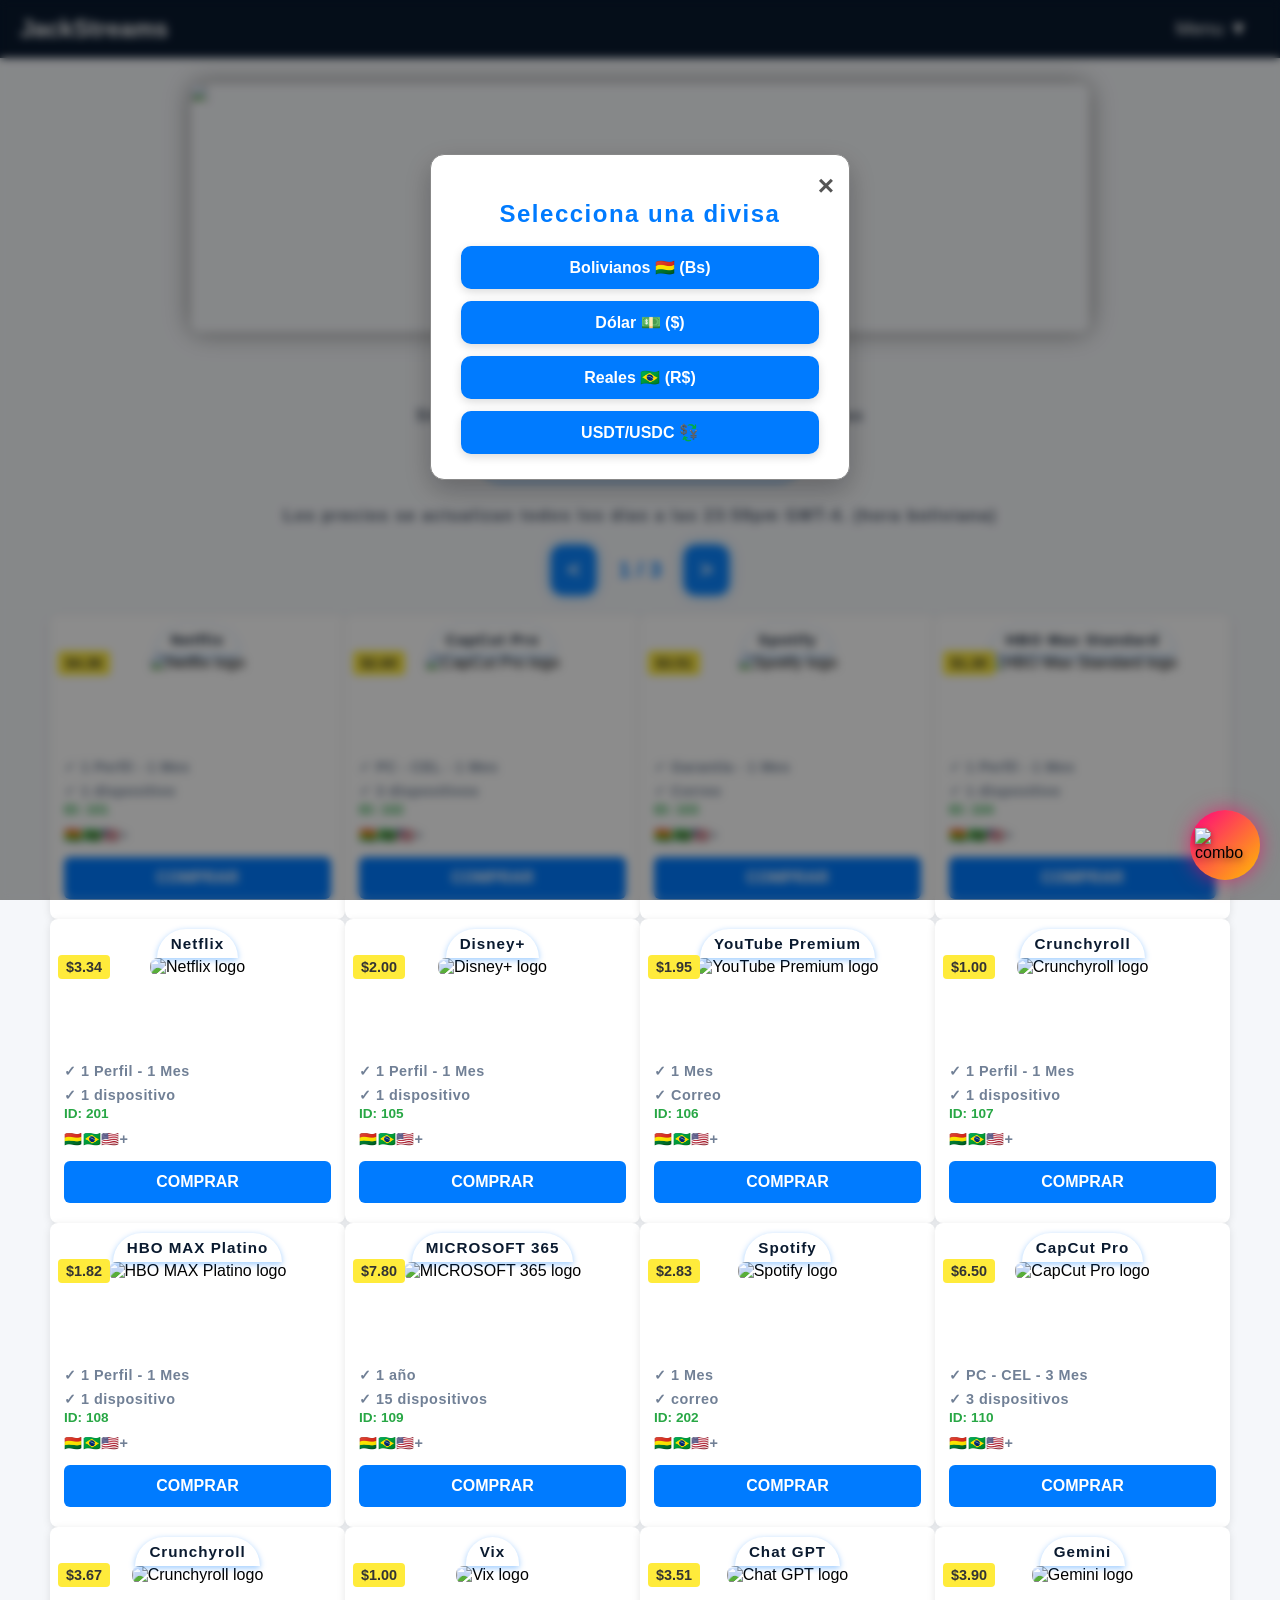
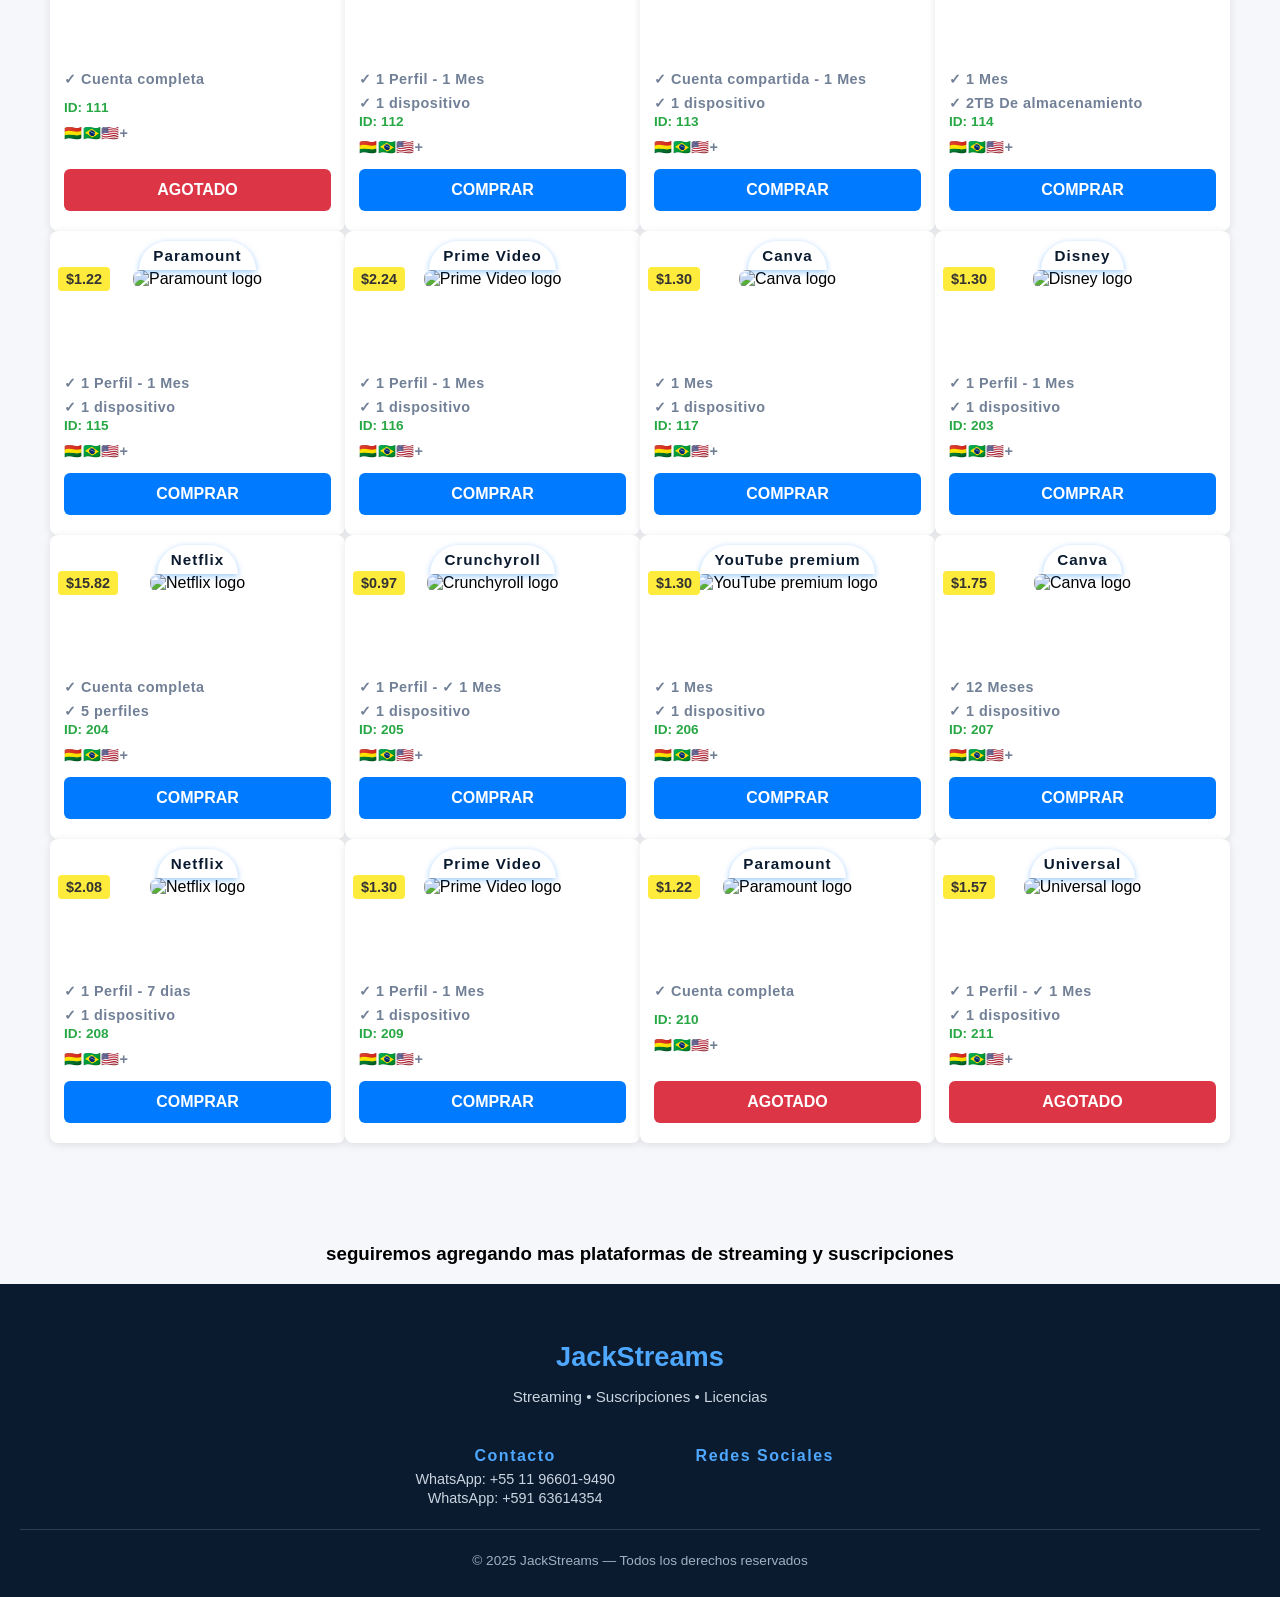
==== commit 388a6abc: "Add files via upload" ====
--- a/index.html
+++ b/index.html
@@ -4,521 +4,16 @@
 <meta charset="UTF-8" />
 <meta name="viewport" content="width=device-width, initial-scale=1" />
 <title>JackStreams</title>
-
-<style>
-  * { box-sizing: border-box; }
-  body {
-    margin: 0;
-    font-family: Arial, sans-serif;
-    background: #f9f9f9;
-    opacity: 0;
-    animation: fadeInBody 1s ease forwards;
-  }
-
-  @keyframes fadeInBody {
-    from { opacity: 0; }
-    to { opacity: 1; }
-  }
-
-  /* ANIMACIÓN FLOTANTE SUAVE */
-  @keyframes float {
-    0% { transform: translateY(0); }
-    50% { transform: translateY(-6px); }
-    100% { transform: translateY(0); }
-  }
-
-  /* ANIMACIÓN DE ESCALA SUAVE */
-  @keyframes pop {
-    0% { transform: scale(0.9); opacity: 0; }
-    100% { transform: scale(1); opacity: 1; }
-  }
-
-  header {
-    display: flex;
-    justify-content: space-between;
-    align-items: center;
-    padding: 10px 20px;
-    background: #007BFF;
-    color: white;
-    position: sticky;
-    top: 0;
-    z-index: 10;
-  }
-
-  h1 {
-    margin: 0;
-    font-size: 1.5rem;
-    animation: pop 0.6s ease;
-  }
-
-  /* Dropdown */
-  .dropdown { position: relative; display: inline-block; }
-  .dropbtn {
-    background-color: transparent;
-    color: white;
-    font-size: 1.2rem;
-    border: none;
-    cursor: pointer;
-    padding: 8px 12px;
-    transition: 0.3s;
-  }
-  .dropbtn:hover {
-    transform: scale(1.1);
-  }
-
-  .dropdown-content {
-    display: none;
-    position: absolute;
-    right: 0;
-    background-color: white;
-    min-width: 150px;
-    box-shadow: 0px 4px 8px rgba(0,0,0,0.2);
-    z-index: 100;
-    border-radius: 4px;
-    animation: pop 0.25s ease;
-  }
-
-
-  /* PRODUCT CARDS ANIMADAS */
-  .card {
-    background: white;
-    border-radius: 10px;
-    box-shadow: 0 3px 10px rgba(0,0,0,0.1);
-    padding-bottom: 10px;
-    display: flex;
-    flex-direction: column;
-    position: relative;
-    animation: pop 0.4s ease;
-    transition: transform 0.3s ease, box-shadow 0.3s ease;
-  }
-
-  .card:hover {
-    transform: translateY(-6px) scale(1.03);
-    box-shadow: 0 10px 20px rgba(0,0,0,0.15);
-  }
-
-
-
-  /* BOTÓN ANIMADO */
-  button.buy-btn {
-    background-color: #007BFF;
-    color: white;
-    transition: 0.3s;
-  }
-
-  button.buy-btn:hover {
-    background-color: #0056b3;
-    transform: scale(1.05);
-  }
-
-  /* MODAL ANIMADO */
-  .modal-content {
-    animation: pop 0.35s ease;
-  }
-
-
-/* Animación hover suave solo para las tarjetas */
-.card {
-  transition: transform 0.25s ease, box-shadow 0.25s ease;
-}
-.card:hover {
-  transform: scale(1.03);
-  box-shadow: 0 8px 18px rgba(0,0,0,0.15);
-}
-
-/* Sin animación en las imágenes de portada */
-.image-container img {
-  transition: none !important;
-  animation: none !important;
-}
-
-/* Estilos mejorados para la ventana de selección de divisa */
-#currencyModal {
-  display: none;
-  position: fixed;
-  z-index: 2000;
-  left: 0;
-  top: 0;
-  width: 100%;
-  height: 100%;
-  backdrop-filter: blur(4px);
-  background: rgba(0,0,0,0.45);
-  animation: fadeInBody .4s ease;
-}
-
-#currencyModal .modal-content {
-  background: #ffffff;
-  margin: 12% auto;
-  padding: 25px 30px;
-  border-radius: 14px;
-  width: 85%;
-  max-width: 420px;
-  box-shadow: 0 10px 28px rgba(0,0,0,0.25);
-  animation: pop .35s ease;
-}
-
-#currencyOptions {
-  display: flex;
-  flex-direction: column;
-  gap: 12px;
-  margin-top: 18px;
-  text-align: center;
-}
-
-#currencyOptions button {
-  padding: 12px;
-  border-radius: 10px;
-  border: none;
-  font-size: 1rem;
-  font-weight: 700;
-  background: #007BFF;
-  color: white;
-  cursor: pointer;
-  transition: .25s ease;
-  box-shadow: 0 3px 10px rgba(0,0,0,0.15);
-}
-
-#currencyOptions button:hover {
-  background: #0056b3;
-  transform: scale(1.05);
-  box-shadow: 0 6px 16px rgba(0,0,0,0.25);
-}
-
-#closeModal {
-  font-size: 28px;
-  color: #555;
-  transition: 0.3s;
-}
-
-#closeModal:hover {
-  color: #000;
-  transform: scale(1.15);
-}
-
-</style>
-
-<style>
-  * {
-    box-sizing: border-box;
-  }
-  body {
-    margin: 0; font-family: Arial, sans-serif; background: #F5F7FA;
-  }
-  header {
-    display: flex; justify-content: space-between; align-items: center;
-    padding: 10px 20px; background: #0A1A2F; color: white;
-    position: sticky; top: 0; z-index: 10;
-  }
-  h1 {
-    margin: 0; font-size: 1.5rem;
-  }
-  /* Dropdown */
-  .dropdown {
-    position: relative;
-    display: inline-block;
-  }
-  .dropbtn {
-    background-color: transparent;
-    color: white;
-    font-size: 1.2rem;
-    border: none;
-    cursor: pointer;
-    padding: 8px 12px;
-  }
-  .dropdown-content {
-    display: none;
-    position: absolute;
-    right: 0;
-    background-color: white;
-    min-width: 150px;
-    box-shadow: 0px 4px 8px rgba(0,0,0,0.2);
-    z-index: 100;
-    border-radius: 4px;
-  }
-  .dropdown-content a {
-    color: #333;
-    padding: 10px 14px;
-    text-decoration: none;
-    display: block;
-    font-size: 0.95rem;
-  }
-  .dropdown-content a:hover {
-    background-color: #f0f0f0;
-  }
-  .dropdown.show .dropdown-content {
-    display: block;
-  }
-  main {
-    max-width: 1200px;
-    margin: 20px auto 100px;
-    padding: 0 10px;
-  }
-  h2 {
-    text-align: center;
-    color: #007BFF;
-    margin-bottom: 15px;
-    font-weight: 700;
-    letter-spacing: 1.5px;
-  }
-  
-  h4 {
-    text-align: center;
-    color: #4A5568;
-    margin-bottom: 15px;
-    font-weight: 700;
-    letter-spacing: 1.5px;
-  }
-  .search-container {
-    text-align: center;
-    margin-bottom: 25px;
-    position: sticky;
-    top: 54px;
-    z-index: 9;
-    
-  }
-  input[type="search"] {
-    width: 100%;
-    max-width: 320px;
-    padding: 10px 35px 10px 12px;
-    font-size: 1rem;
-    border: 2px solid #007BFF;
-    border-radius: 25px;
-    background: url("data:image/svg+xml;utf8,<svg fill='none' stroke='%23007BFF' stroke-width='2' viewBox='0 0 24 24' xmlns='http://www.w3.org/2000/svg'><circle cx='11' cy='11' r='7' /><line x1='16.5' y1='16.5' x2='21' y2='21'/></svg>") right 10px center no-repeat;
-    background-size: 18px 18px;
-    background-color: #FFFFFF;
-  }
-  /* Grid container */
-  .grid {
-    display: grid;
-    
-    grid-template-columns: repeat(4, 1fr);
-  }
-  @media(max-width: 768px) {
-    .grid {
-      grid-template-columns: repeat(2, 1fr);
-    }
-  }
-  /* Each product card */
-  .card {
-    background: white;
-    border-radius: 8px;
-    box-shadow: 0 2px 8px rgb(0 0 0 / 0.1);
-    padding-bottom: 10px;
-    display: flex;
-    flex-direction: column;
-    position: relative;
-  }
-  /* Product badge with name */
-  .product-name {
-    display: inline-block;
-    background-color: #FFFFFF;
-    color: #0A1A2F;
-    font-weight: 700;
-    letter-spacing: 1px;
-    padding: 6px 14px;
-    border-radius: 100px 100px 100px 100px / 100px 100px 0 0;
-    font-size: 0.95rem;
-    text-align: center;
-    margin: 0 auto;
-    width: fit-content;
-    position: relative;
-    top: 10px;
-    z-index: 2;
-    box-shadow: 0 2px 6px rgb(0 123 255 / 0.4);
-  }
-  /* Yellow price tag top-left */
-  .price-tag {
-    position: absolute;
-    top: 36px;
-    left: 8px;
-    background: #ffeb3b;
-    color: #333;
-    font-weight: 600;
-    padding: 4px 8px;
-    font-size: 0.9rem;
-    border-radius: 4px;
-    z-index: 3;
-  }
-  /* Image container */
-  .image-container {
-    margin-top: 10px;
-    height: 100px;
-    text-align: center;
-  }
-  .image-container img {
-    max-height: 100%;
-    max-width: 100%;
-    object-fit: contain;
-    border-radius: 8px 8px 8px 8px;
-  }
-  /* Info text */
-  .info-text {
-    padding: 5px 14px 3px 14px;
-    font-size: 0.9rem;
-    color: #718096;
-    font-weight: 600;
-    letter-spacing: 0.5px;
-    min-height: 10px;
-  }
-  /* Smaller text */
-  .sub-info {
-    font-size: 0.8rem;
-    color: #666;
-    padding: 0 14px 5px 14px;
-    min-height: 30px;
-    font-weight: 400;
-  }
-  /* Renewal price (green) */
-  .renewal {
-    color: #28a745;
-    font-weight: 600;
-    font-size: 0.85rem;
-    padding-left: 14px;
-    min-height: 20px;
-  }
-  /* Button area */
-  .btn-container {
-    padding: 10px 14px;
-    margin-top: auto;
-  }
-  /* Buy buttons */
-  button.buy-btn, button.disabled-btn {
-    width: 100%;
-    padding: 12px 0;
-    border: none;
-    font-size: 1rem;
-    font-weight: 600;
-    border-radius: 6px;
-    cursor: pointer;
-    text-transform: uppercase;
-  }
-  
-  botonnetflix, button.disabled-btn {
-    background-color: red;
-    color: black;
-    padding: 12px 0;
-    width: 100%;
-    border: none;
-  }
-  
-  button.buy-btn {
-    background-color: #007BFF;
-    color: white;
-    transition: background-color 0.3s ease;
-  }
-  button.buy-btn:hover {
-    background-color: #0056b3;
-  }
-  button.disabled-btn {
-    background-color: #dc3545;
-    color: white;
-    cursor: not-allowed;
-  }
-
-  /* Modal styles */
-  .modal {
-    display: none; 
-    position: fixed; 
-    z-index: 999; 
-    left: 0; top: 0; 
-    width: 100%; height: 100%;
-    overflow: auto; 
-    background-color: rgba(0,0,0,0.5);
-  }
-  .modal-content {
-    background-color: white;
-    margin: 10% auto;
-    padding: 20px 30px;
-    border-radius: 8px;
-    max-width: 400px;
-    box-shadow: 0 2px 10px rgba(0,0,0,0.3);
-    position: relative;
-  }
-  .modal-content h3 {
-    margin-top: 0;
-    color: #007BFF;
-  }
-  .close {
-    color: #aaa;
-    position: absolute;
-    right: 15px;
-    top: 15px;
-    font-size: 1.5rem;
-    font-weight: bold;
-    cursor: pointer;
-  }
-  .close:hover {
-    color: #000;
-  }
-  form label {
-    display: block;
-    margin-top: 15px;
-    font-weight: 600;
-    color: #333;
-    font-size: 0.95rem;
-  }
-  form input, form select {
-    width: 100%;
-    padding: 8px 10px;
-    margin-top: 6px;
-    border: 1.5px solid #ccc;
-    border-radius: 5px;
-    font-size: 1rem;
-  }
-  form button[type="submit"] {
-    margin-top: 20px;
-    background-color: #007BFF;
-    border: none;
-    color: white;
-    font-weight: 700;
-    padding: 12px;
-    width: 100%;
-    border-radius: 6px;
-    cursor: pointer;
-    font-size: 1rem;
-  }
-  form button[type="submit"]:hover {
-    background-color: #0056b3;
-  }
-</style>
+  <link rel="stylesheet" href="styles.css">
 </head>
 <body>
   
   <div id="preloader">
   <div class="loader"></div>
 </div>
-
-<style>
-  /* Pantalla completa */
-  #preloader {
-    position: fixed;
-    top: 0;
-    left: 0;
-    width: 100%;
-    height: 100%;
-    background: #ffffff;
-    display: flex;
-    justify-content: center;
-    align-items: center;
-    z-index: 5000;
-  }
-
-  /* Loader circular minimalista */
-  .loader {
-    width: 55px;
-    height: 55px;
-    border: 5px solid #e0e0e0;
-    border-top-color: #007BFF;
-    border-radius: 50%;
-    animation: spin 0.9s linear infinite;
-  }
-
-  @keyframes spin {
-    to { transform: rotate(360deg); }
-  }
-</style>
-<script>
-  // Espera a que todo el contenido esté listo
+<!--Carga loading -->
+  <script>
+      // Espera a que todoel contenido esté listo
   window.addEventListener("load", () => {
     const preloader = document.getElementById("preloader");
 
@@ -529,21 +24,20 @@
       preloader.style.display = "none";
     }, 400);
   });
-</script>
-
-
-
-<!-- OPTIMIZACIONES GENERALES -->
-<!-- 1. Cargar imágenes solo cuando aparecen en pantalla (lazy loading) -->
-<script>
+  /*
+  <!-- 1. Cargar imágenes solo cuando aparecen en pantalla (lazy loading) -->
+*/
   document.addEventListener("DOMContentLoaded", () => {
     const imgs = document.querySelectorAll("img");
     imgs.forEach(img => {
       img.setAttribute("loading", "lazy");
     });
   });
-</script>
-
+  
+  
+  
+  </script>
+  
 <header>
   <h1>JackStreams</h1>
   <div class="dropdown" id="dropdownMenu">
@@ -562,92 +56,19 @@
   <div class="fade-carousel">
 
     <img src="https://www.dropbox.com/scl/fi/ipqn384r3bg8au5vxpy5p/predator.png?rlkey=ijmjf16ye1cxhk4hyr601d52o&st=jmsxa8ii&dl=1" class="fade-slide active">
-    <img src="https://www.dropbox.com/scl/fi/c00zx9pkdkh9bgxy6pk82/stich.jpg?rlkey=vpykuu85uonwg20okgvnpe55z&st=yp56yl74&dl=1" class="fade-slide">
+    <img src="https://www.dropbox.com/scl/fi/dxl4mcf9sjuddmh8o730k/zootopia-2.png?rlkey=b7hzjdwcbh7sen9wtyoo35a4f&st=43yyvjfx&dl=1" class="fade-slide">
     <img src="https://www.dropbox.com/scl/fi/5jln4nosuhm8e17hsw5hb/Spotify.png?rlkey=8m9wpahuxgt8fgtannmcjucrx&st=swh2vyej&dl=1" class="fade-slide">
     <img src="https://www.dropbox.com/scl/fi/4r30hzfzr1d2x6iy9vmg4/Crunchyroll.png?rlkey=3j52f22ezlbnlevm9v87tuylv&st=3vjfnhkb&dl=1" class="fade-slide">
     <img src="https://www.dropbox.com/scl/fi/mnzcepivpzp7htevqx7n0/CHATGPT.png?rlkey=5sgcl3x8nnkrkpda5cjt0ny5i&st=ewhoda9i&dl=1" class="fade-slide">
 
   </div>
 
-  <!-- Indicadores -->
+  <!-- Indicadores Carrusel de imágenes -->
   <div class="fade-indicators" id="fadeIndicators"></div>
 </div>
 
-<style>
-  .fade-carousel-container {
-  width: 95%;
-  max-width: 900px;
-  height: 250px;
-  margin: 25px auto;
-  position: relative;
-
-  border-radius: 14px;
-  overflow: hidden;
-
-  box-shadow: 0 0 25px rgba(0,0,0,0.4);
-}
-
-/* Contenedor de imágenes */
-.fade-carousel {
-  position: relative;
-  width: 100%;
-  height: 100%;
-}
-
-/* Imágenes */
-.fade-slide {
-  position: absolute;
-  inset: 0;
-  width: 100%;
-  height: 100%;
-
-  object-fit: cover;
-  opacity: 0;
-  transition: opacity 1s ease-in-out;
-
-  border-radius: 14px;
-}
-
-/* Imagen activa */
-.fade-slide.active {
-  opacity: 1;
-}
-
-/* Indicadores estilo Netflix */
-.fade-indicators {
-  display: flex;
-  justify-content: center;
-  gap: 8px;
-
-  position: absolute;
-  bottom: 10px;
-  width: 100%;
-}
-
-.fade-indicators div {
-  width: 12px;
-  height: 12px;
-  background: rgba(255,255,255,0.4);
-  border-radius: 50%;
-  transition: 0.3s;
-  cursor: pointer;
-}
-
-.fade-indicators .active {
-  background: #fff;
-  transform: scale(1.3);
-}
-
-/* Móvil */
-@media (max-width: 600px) {
-  .fade-carousel-container {
-    height: 180px;
-  }
-}
-
-</style>
-
 <script>
+/* carrusel de imágenes*/
   const slides = document.querySelectorAll(".fade-slide");
   const indicatorContainer = document.getElementById("fadeIndicators");
 
@@ -701,6 +122,14 @@
   </div>
   
 <h4>Los precios se actualizan todos los días a las 23:59pm GMT-4. (hora boliviana) </h4>
+
+<!-- PAGINACIÓN -->
+<div class="pagination-container">
+  <button id="prevPage" class="pag-btn">&lt;</button>
+  <span id="pageInfo">1 / 1</span>
+  <button id="nextPage" class="pag-btn">&gt;</button>
+</div>
+
 
   <div class="grid" id="productGrid">
     <!-- Products go here from JS -->
@@ -733,9 +162,9 @@
       <select id="paymentMethod" name="paymentMethod" required>
         <option value="" disabled selected>Selecciona el metodo de pago</option>
         <option value="Yape Bolivia">Yape Bolivia</option>
-        <option value="Altoke">Altoke</option>
-        <option value="Transferencia bancaria">Transferencia bancaria</option>
-        <option value="Pix">Pix (QR 5 minutos)</option>
+        <option value="Altoke">Altoke (Bolivia)</option>
+        <option value="Transferencia bancaria">Transferencia bancaria (Bo)</option>
+        <option value="Pix">Pix (QR 5 minutos br)</option>
         <option value="Transferencia bancaria ACH">Transferencia bancaria ACH</option>
         <option value="Binance">Binance</option>
         <option value="Airtm">Airtm</option>
@@ -747,451 +176,12 @@
   </div>
 </div>
 
+<script src="catalogo.js"></script>
+
+<script src="script.js"></script>
+
 <script>
-  // Products data - 20 products
-  const products = [
-    // Product name, price (yellow), image URL, info text, isInStock (true/false)
-    {
-      name: "Netflix",
-      price: 4.36,
-      image: "https://www.dropbox.com/scl/fi/40l8yl8877trmu1bat05l/Netflix-1.webp?rlkey=y16li0mxd474stvv4j6o2dqby&st=j4yu7bro&dl=1",
-      info: "✓ 1 Perfil - 1 Mes",
-      info1: "✓ 1 dispositivo",
-      renewal: 101,
-      bandera: "🇧🇴🇧🇷🇺🇸+",
-      stock: 1
-    },
-    {
-      name: "CapCut",
-      price: 2.34,
-      image: "https://www.dropbox.com/scl/fi/2pw4t4u4x7fji6jum6kgw/images-1.jpeg?rlkey=h07l7rrn6v5kwgutm4vuus5xt&st=9kjyjqii&dl=1",
-      info: "✓ PC - CEL - 1 Mes",
-      info1: "✓ 1 dispositivo",
-      renewal: 102,
-      bandera: "🇧🇴🇧🇷🇺🇸+",
-      stock: 1
-    },
-    {
-      name: "Spotify",
-      price: 3.51,
-      image: "https://www.dropbox.com/scl/fi/xpsms24l108r733sigpkx/14152352518386.jpg?rlkey=4r1jhuya4lji74vryhwt3ku5z&st=rp5gugdq&dl=1",
-      info: "✓  Garantía  - 1 Mes",
-      info1: "✓ Correo",
-      renewal: 103,
-      bandera: "🇧🇴🇧🇷🇺🇸+",
-      stock: 1
-    },
-    {
-      name: "HBO Max Standard",
-      price: 1.30,
-      image: "https://www.dropbox.com/scl/fi/t249hr6uiyk6smfxntz5i/690582.jpeg?rlkey=fzg0q9bjta0nslzi48ygilmaj&st=9u6b2vrs&dl=1",
-      info: "✓ 1 Perfil - 1 Mes",
-      info1: "✓ 1 dispositivo",
-      renewal: 104,
-      bandera: "🇧🇴🇧🇷🇺🇸+",
-      stock: 1
-    },
-    // Add 16 more products with similar structure
-    {name: "Netflix - Disney+", 
-    price: 5.50, 
-    image: "https://www.dropbox.com/scl/fi/3nin57858jxljfvlub07c/NetDis.jpeg?rlkey=li0ykd69n7y86qvswp158dsxc&st=43eotkro&dl=1", 
-    info: "✓ 1 Perfil - 1 Mes",
-    info1: "✓ 1 dispositivo",
-    renewal: 105,
-    bandera: "🇧🇴🇧🇷🇺🇸+",
-    stock: 0
-    },
-    {
-    name: "Disney+", 
-    price: 2.00, 
-    image: "https://www.dropbox.com/scl/fi/vvz5xltdefldyidu3akba/Disney.webp?rlkey=g8xnh48ipq1d1c6b83upfvjg9&st=d76kjfa4&dl=1", 
-    info: "✓ 1 Perfil - 1 Mes",
-    info1: "✓ 1 dispositivo",
-    renewal: 106,
-    bandera: "🇧🇴🇧🇷🇺🇸+",
-    stock: 1
-    },
-    {
-    name: "YouTube Premium", 
-    price: 1.95,
-    image: "https://www.dropbox.com/scl/fi/duh5zx5fz6dm110t0tsz0/image-15.png?rlkey=im3lwj6kmnb1g91pn8cdnzjfm&st=nv6o2zx0&dl=1",
-    info: "✓ 1 Mes",
-    info1: "✓ Correo",
-    renewal: 107,
-    bandera: "🇧🇴🇧🇷🇺🇸+",
-    stock: 1
-    },
-    {
-    name: "Crunchyroll", 
-    price: 1, 
-    image: "https://www.dropbox.com/scl/fi/z7h7u0w0k63oqgmteckxv/untitled-design-30.png?rlkey=wg99fqyc53cwenloa97j1egvd&st=v4yzq62h&dl=1",
-    info: "✓ 1 Perfil - 1 Mes",
-    info1: "✓ 1 dispositivo",
-    renewal: 108,
-    bandera: "🇧🇴🇧🇷🇺🇸+",
-    stock: 1
-    },
-    {
-    name: "HBO MAX Platino", 
-    price: 1.82, 
-    image: "https://www.dropbox.com/scl/fi/t249hr6uiyk6smfxntz5i/690582.jpeg?rlkey=fzg0q9bjta0nslzi48ygilmaj&st=9u6b2vrs&dl=1",
-    info: "✓ 1 Perfil - 1 Mes",
-    info1: "✓ 1 dispositivo",
-    renewal: 109,
-    bandera: "🇧🇴🇧🇷🇺🇸+",
-    stock: 1
-    },
-    {
-    name: "MICROSOFT 365", 
-    price: 7.80, 
-    image: "https://www.dropbox.com/scl/fi/l6n706t26gfgtu8a99u5k/17625556819573942463992156953746.jpg?rlkey=xpihhrk8iecyoquft4bqplc0k&st=7ti0u26k&dl=1",
-    info: "✓ 1 año",
-    info1: "✓ 15 dispositivos",
-    renewal: 110,
-    bandera: "🇧🇴🇧🇷🇺🇸+",
-    stock: 1
-    },
-    {
-    name: "Spotify",
-    price: 3.51, 
-    image: "https://www.dropbox.com/scl/fi/xpsms24l108r733sigpkx/14152352518386.jpg?rlkey=4r1jhuya4lji74vryhwt3ku5z&st=rp5gugdq&dl=1",
-    info: "✓  1 Mes",
-    info1: "✓ correo",
-    renewal: 111,
-    bandera: "🇧🇴🇧🇷🇺🇸+",
-    stock: 1
-    },
-    {
-    name: "CapCut Pro", 
-    price: 3.80, 
-    image: "https://www.dropbox.com/scl/fi/2pw4t4u4x7fji6jum6kgw/images-1.jpeg?rlkey=h07l7rrn6v5kwgutm4vuus5xt&st=9kjyjqii&dl=1",
-    info: "✓ PC - CEL",
-    info1: "✓ Cuenta completa",
-    renewal: 112,
-    bandera: "🇧🇴🇧🇷🇺🇸+",
-    stock: 1
-    },
-    {
-    name: "Crunchyroll", 
-    price: 3.67, 
-    image: "https://www.dropbox.com/scl/fi/z7h7u0w0k63oqgmteckxv/untitled-design-30.png?rlkey=wg99fqyc53cwenloa97j1egvd&st=v4yzq62h&dl=1",
-    info: "✓  Cuenta completa",
-    info1: "",
-    renewal: 113,
-    bandera: "🇧🇴🇧🇷🇺🇸+",
-    stock: 0
-    },
-    {
-    name: "Vix", 
-    price: 1, 
-    image: "https://www.dropbox.com/scl/fi/t59awss2h8cwevan5x98o/678552.jpeg?rlkey=kb9onxyyr5k416v5e2rrjqku0&st=iwql448j&dl=1",
-    info: "✓ 1 Perfil - 1 Mes",
-    info1: "✓ 1 dispositivo",
-    renewal: 114,
-    bandera: "🇧🇴🇧🇷🇺🇸+",
-    stock: 1
-    },
-    {
-    name: "Chat GPT", 
-    price: 3.51, 
-    image: "https://www.dropbox.com/scl/fi/q10zpdyw1slcbp8wlw2oz/Destaque-ChatGPT-1024x576.jpg?rlkey=ksnckwvbfgg4hrlhgv6ekk0yb&st=cxx68gtu&dl=1",
-    info: "✓ Cuenta compartida - 1 Mes",
-    info1: "✓ 1 dispositivo",
-    renewal: 115,
-    bandera: "🇧🇴🇧🇷🇺🇸+",
-    stock: 1
-    },
-    {
-    name: "Gemini", 
-    price: 3.90, 
-    image: "https://www.dropbox.com/scl/fi/c6avg9fai3rm8u0ejozoh/Gemini-August-Release_SS.width-1300.jpg?rlkey=8yjpch8kc0uyinarmxhd3b00x&st=mgzmdn5z&dl=1",
-    info: "✓ 1 Mes",
-    info1: "✓ 2TB De almacenamiento",
-    renewal: 116,
-    bandera: "🇧🇴🇧🇷🇺🇸+",
-    stock: 1
-    },
-    {
-    name: "Paramount", 
-    price: 1.22, 
-    image: "https://www.dropbox.com/scl/fi/383fz4uh6ufmy3jhmvofy/paramount-plus.png?rlkey=6qg9wbwjasfl15mphgytz3c8b&st=mintk4s6&dl=1",
-    info: "✓ 1 Perfil - 1 Mes",
-    info1: "✓ 1 dispositivo",
-    renewal: 117,
-    bandera: "🇧🇴🇧🇷🇺🇸+",
-    stock: 1
-    },
-    {
-    name: "Prime Video", 
-    price: 2.24,
-    image: "https://www.dropbox.com/scl/fi/3kvv0x4f4v02c04bmxjqu/primevideo-seo-logo.png?rlkey=q9lrm9et68ki5dt0aooqr6suk&st=8qbx6uk1&dl=1",
-    info: "✓ 1 Perfil - 1 Mes",
-    info1: "✓ 1 dispositivo",
-    renewal: 118,
-    bandera: "🇧🇴🇧🇷🇺🇸+",
-    stock: 1
-    },
-    {
-    name: "Canva",
-    price: 1.30, 
-    image: "https://www.dropbox.com/scl/fi/ygial8c0y09cstwk3ukhk/images.jpeg?rlkey=bkv9n0jubirk03yxquyew8zbi&st=pl6j92cq&dl=1",
-    info: "✓ 1 Mes",
-    info1: "✓ 1 dispositivo",
-    renewal: 119,
-    bandera: "🇧🇴🇧🇷🇺🇸+",
-    stock: 0
-    },
-    {
-    name: "Disney", 
-    price: 2.00,
-    image: "https://www.dropbox.com/scl/fi/xqft1n1malmcekduny4ff/image002_8_d067e0e0.jpeg?rlkey=m41sc49hvprmjnixiq5ke1u7c&st=2oovzqvf&dl=1",
-    info: "✓ 1 Perfil - 1 Mes",
-    info1: "✓ 1 dispositivo",
-    renewal: 120,
-    bandera: "🇧🇴🇧🇷🇺🇸+",
-    stock: 1
-      
-    }
-  ];
-  
- 
-
-  // Create product cards dynamically
-  const productGrid = document.getElementById("productGrid");
-
-  function createProductCard(product, index) {
-    const card = document.createElement("div");
-    card.className = "card";
-    card.setAttribute("data-name", product.name.toLowerCase());
-
-    // product name badge
-    const nameTag = document.createElement("div");
-    nameTag.className = "product-name";
-    nameTag.textContent = product.name;
-    card.appendChild(nameTag);
-
-    // price yellow tag
-    const priceTag = document.createElement("div");
-    priceTag.className = "price-tag";
-    priceTag.textContent = `$/.${product.price.toFixed(2)}`;
-    card.appendChild(priceTag);
-
-    // image container and image
-    const imgContainer = document.createElement("div");
-    imgContainer.className = "image-container";
-    const img = document.createElement("img");
-    img.src = product.image;
-    img.alt = `${product.name} logo`;
-    imgContainer.appendChild(img);
-    card.appendChild(imgContainer);
-
-    // info text
-    const infoText = document.createElement("div");
-    infoText.className = "info-text";
-    infoText.textContent = product.info;
-    card.appendChild(infoText);
-
-const info1Text = document.createElement("div");
-info1Text.className = "info-text";
-info1Text.textContent = product.info1;
-card.appendChild(info1Text);
-
-
-
-    // Proveedor
-    const renewText = document.createElement("div");
-    renewText.className = "renewal";
-    renewText.textContent = `ID: ${product.renewal}`;
-    card.appendChild(renewText);
-
-const banderaText = document.createElement("div");
-banderaText.className = "info-text";
-banderaText.textContent = product.bandera;
-card.appendChild(banderaText);
-
-
-    // Button container and button
-    const btnContainer = document.createElement("div");
-    btnContainer.className = "btn-container";
-    const btn = document.createElement("button");
-    btn.type = "button";
-    if(product.stock > 0) {
-      btn.className = "buy-btn";
-      btn.textContent = "Comprar";
-      btn.addEventListener("click", () => openForm(product));
-    } else {
-      btn.className = "disabled-btn";
-      btn.textContent = "Agotado";
-      btn.disabled = true;
-    }
-    btnContainer.appendChild(btn);
-    card.appendChild(btnContainer);
-
-    return card;
-  }
-
-  function renderProducts(productsList) {
-    productGrid.innerHTML = "";
-    if(productsList.length === 0) {
-      productGrid.innerHTML = "<p style='text-align:center; color:#777;'>No products found.</p>";
-      return;
-    }
-    productsList.forEach((product, index) => {
-      productGrid.appendChild(createProductCard(product, index));
-    });
-  }
-
-  renderProducts(products);
-
-  // Search functionality real-time
-  const searchInput = document.getElementById("searchInput");
-  searchInput.addEventListener("input", (e) => {
-    const query = e.target.value.trim().toLowerCase();
-    const filtered = products.filter(p => p.name.toLowerCase().includes(query));
-    
-    renderProducts(filtered);
-  });
-
-  // Dropdown toggle
-  const dropdown = document.getElementById("dropdownMenu");
-  const dropdownToggle = document.getElementById("dropdownToggle");
-
-  dropdownToggle.addEventListener("click", () => {
-    dropdown.classList.toggle("show");
-    const expanded = dropdownToggle.getAttribute("aria-expanded") === "true";
-    dropdownToggle.setAttribute("aria-expanded", String(!expanded));
-    if (!expanded) {
-      document.getElementById("dropdown-content").focus();
-    }
-  });
-
-  // Close dropdown if clicking outside
-  window.addEventListener("click", (e) => {
-    if (!dropdown.contains(e.target)) {
-      dropdown.classList.remove("show");
-      dropdownToggle.setAttribute("aria-expanded", "false");
-    }
-  });
-
-  // Buy form modal logic
-  const buyModal = document.getElementById("buyModal");
-  const closeBtn = buyModal.querySelector(".close");
-  const purchaseForm = document.getElementById("purchaseForm");
-
-  function openForm(product) {
-    document.getElementById("productName").value = product.name;
-    document.getElementById("productInfo").value = product.info;
-    document.getElementById("productRenewal").value = product.renewal;
-    document.getElementById("productPrice").value = product.price.toFixed(2);
-    
-
-    buyModal.style.display = "block";
-    // Reset form fields
-    purchaseForm.reset();
-    // Focus first input (Name)
-    document.getElementById("customerName").focus();
-  }
-
-  // Close modal function
-  function closeForm() {
-    buyModal.style.display = "none";
-  }
-
-  closeBtn.addEventListener("click", closeForm);
-
-  // Close modal on Escape key
-  window.addEventListener("keydown", (e) => {
-    if (e.key === "Escape" && buyModal.style.display === "block") {
-      closeForm();
-    }
-  });
-
-  // Close modal when clicking outside modal-content
-  buyModal.addEventListener("click", (e) => {
-    if (e.target === buyModal) {
-      closeForm();
-    }
-  });
-
-  // Form submission handler
-  purchaseForm.addEventListener("submit", (e) => {
-    e.preventDefault();
-
-    const productName = document.getElementById("productName").value;
-    const productInfo = document.getElementById("productInfo").value;
-    const productRenewal = document.getElementById("productRenewal").value;
-    const productPrice = document.getElementById("productPrice").value;
-    const customerName = document.getElementById("customerName").value.trim();
-    const whatsappNumber = document.getElementById("whatsappNumber").value.trim();
-    const email = document.getElementById("email").value.trim();
-    const paymentMethod = document.getElementById("paymentMethod").value;
-
-    // Validate WhatsApp number format loosely (already pattern in input)
-    if (!customerName || !whatsappNumber || !email || !paymentMethod) {
-      alert("Please fill all required fields");
-      return;
-    }
-    
-
-    const encodedMessage = encodeURIComponent(
-      `Hola, estoy interesado en adquirir la plataforma:\n` +
-      `*Plataforma:* ${productName} ${productInfo}\n` +
-      `*ID:* ${productRenewal}\n` +
-      `*Nombre:* ${customerName}\n` +
-      `*Número de WhatsApp:* ${whatsappNumber}\n` +
-      `*Email:* ${email}\n` +
-      `*Método de pago:* ${paymentMethod}\n` +
-      `Por favor, envíeme los datos para el pago. ¡Gracias!`
-    );
-    const whatsappNumberTo = "5511966019490"; // Your WhatsApp number without plus, country code included
-    const whatsappUrl = `https://wa.me/${whatsappNumberTo}?text=${encodedMessage}`;
-    
-    // Open WhatsApp with message in new tab
-    window.open(whatsappUrl, "_blank");
-
-    closeForm();
-  });
-</script>
-
-<script>
-
-// La lista a mostrar
-var tituloBs = "Métodos de pago: Bolivia 🇧🇴";
-var elemento1 = "Yape, Altoke";
-var elemento2 = "transferencia bancaria";
-var tituloBr = "Métodos de pago: Brasil 🇧🇷";
-var elemento3 = "Pix (QR 5 minutos)";
-var tituloEEUU = "Métodos de pago EEUU 🇺🇸";
-var elemento4 = "tranferencia bancaria ACH";
-var titulodivisas = "Otras divisas 🇨🇱🇧🇷🇧🇴🇪🇦🇱🇷🇵🇪🇳🇮";
-var elemento5 = "Binance";
-var elemento6 = "Airtm";
-var elemento7 = "PayPal";
-
-// ESTA ES LA PARTE CLAVE: Asegúrate de que los \n y los + estén correctos
-var listaCompleta =
-    tituloBs + "\n" +
-    "  - " + elemento1 + "\n" +
-    "  - " + elemento2 + "\n\n" + // Doble \n para espacio
-
-    tituloBr + "\n" +
-    "  - " + elemento3 + "\n\n" +
-
-    tituloEEUU + "\n" +
-    "  - " + elemento4 + "\n\n" +
-
-    titulodivisas + "\n" +
-    "  - " + elemento5 + "\n" +
-    "  - " + elemento6 + "\n" +
-    "  - " + elemento7;
-
-
-
-  window.addEventListener("load", function() {
-  document.getElementById("alerta").addEventListener("click", function() {
-    alert(listaCompleta);
-  })
-})
+
 
 </script>
 
@@ -1245,32 +235,7 @@
     }
   }
 
-  function updateProductPrices(currency) {
-    const productCards = document.querySelectorAll(".card");
-    productCards.forEach(card => {
-      const productName = card.querySelector(".product-name").textContent;
-      const productData = products.find(p => p.name === productName.trim());
-      
-      if (productData) {
-        let convertedPrice;
-        switch (currency) {
-          case 'bs':
-            convertedPrice = (productData.price * exchangeRates['bs']).toFixed(2);
-            break;
-          case 'br':
-            convertedPrice = (productData.price * exchangeRates['br']).toFixed(2);
-            break;
-          case 'usdt':
-          case 'usd':
-          default:
-            convertedPrice = productData.price.toFixed(2);
-            break;
-        }
-        const priceTag = card.querySelector(".price-tag");
-        priceTag.textContent = `${currency === 'bs' ? 'Bs/.' : currency === 'br' ? 'R$' : '$'}${convertedPrice}`;
-      }
-    });
-  }
+  
 
   // Show the currency alert on page load
 </script>
@@ -1284,45 +249,6 @@
 
   </div>
 </div>
-
-<style>
-.mass {
-  text-align: center;
-}
-.modal {
-  display: none; /* Oculta la ventana por defecto */
-  position: fixed;
-  z-index: 11;
-  left: 0;
-  top: 0;
-  width: 100%;
-  height: 100%;
-  overflow: auto;
-  background-color: rgb(0,0,0);
-  background-color: rgba(0,0,0,0.4);
-}
-
-.modal-content {
-  background-color: #fefefe;
-  margin: 15% auto;
-  padding: 20px;
-  border: 1px solid #888;
-  width: 80%;
-}
-
-.close {
-  color: #aaa;
-  float: right;
-  font-size: 28px;
-  font-weight: bold;
-}
-
-.close:hover, .close:focus {
-  color: black;
-  text-decoration: none;
-  cursor: pointer;
-}
-</style>
 
 
 <script>
@@ -1342,9 +268,11 @@
 }
 
 function selectCurrency(selectedOption) {
-    const currencyCode = currencyOptions[selectedOption].code;
-    updateProductPrices(currencyCode);
-    closeCurrencyModal();
+  const currencyCode = currencyOptions[selectedOption].code;
+  selectedCurrency = currencyCode;
+  localStorage.setItem('selectedCurrency', currencyCode);
+  renderPaginated();
+  closeCurrencyModal();
 }
 
 function closeCurrencyModal() {
@@ -1418,14 +346,18 @@
     <!-- TIEMPO LIMITADO -->
     <h3 class="limited-title">🔥 Oferta por tiempo limitado 🔥</h3>
     <p class="limited-desc">1 plataforma — <strong>5% de descuento</strong></p>
+    <div class="countdown">
+      <span>01/11/2025  -   31/12/2025</span>
+    </div>
+
 
     <!-- Contador -->
-    <div class="countdown" id="countdown">
+    <!--<div class="countdown" id="countdown">
       <span id="days">25</span>d
       <span id="hours">00</span>h
       <span id="minutes">00</span>m
       <span id="seconds">00</span>s
-    </div>
+    </div> -->
 
     <button class="combo-close" id="comboClose">Cerrar</button>
 
@@ -1656,7 +588,7 @@
     <div class="footer-left">
       <h4>Contacto</h4>
       <p>WhatsApp: +55 11 96601-9490</p>
-      <p>Email: soporte@jackstreams.com</p>
+      <p>WhatsApp: +591 63614354</p>
     </div>
 
     <!-- Redes sociales (derecha) -->
@@ -1824,4 +756,4 @@
 
 </body>
 
-</html>
+</html>
--- a/styles.css
+++ b/styles.css
@@ -0,0 +1,611 @@
+* { box-sizing: border-box; }
+  
+  h1 {
+    margin: 0;
+    font-size: 1.5rem;
+    animation: pop 0.6s ease;
+  }
+
+  /* Dropdown */
+  .dropdown { position: relative; display: inline-block; }
+  .dropbtn {
+    background-color: transparent;
+    color: white;
+    font-size: 1.2rem;
+    border: none;
+    cursor: pointer;
+    padding: 8px 12px;
+    transition: 0.3s;
+  }
+  .dropbtn:hover {
+    transform: scale(1.1);
+  }
+
+  .dropdown-content {
+    display: none;
+    position: absolute;
+    right: 0;
+    background-color: white;
+    min-width: 150px;
+    box-shadow: 0px 4px 8px rgba(0,0,0,0.2);
+    z-index: 100;
+    border-radius: 4px;
+    animation: pop 0.25s ease;
+  }
+
+
+  /* PRODUCT CARDS ANIMADAS */
+  .card {
+    background: white;
+    border-radius: 10px;
+    box-shadow: 0 3px 10px rgba(0,0,0,0.1);
+    padding-bottom: 10px;
+    display: flex;
+    flex-direction: column;
+    position: relative;
+    animation: pop 0.4s ease;
+    transition: transform 0.3s ease, box-shadow 0.3s ease;
+  }
+
+  .card:hover {
+    transform: translateY(-6px) scale(1.03);
+    box-shadow: 0 10px 20px rgba(0,0,0,0.15);
+  }
+
+
+
+  /* BOTÓN ANIMADO */
+  button.buy-btn {
+    background-color: #007BFF;
+    color: white;
+    transition: 0.3s;
+  }
+
+  button.buy-btn:hover {
+    background-color: #0056b3;
+    transform: scale(1.05);
+  }
+
+  /* MODAL ANIMADO */
+  .modal-content {
+    animation: pop 0.35s ease;
+  }
+
+
+/* Animación hover suave solo para las tarjetas */
+.card {
+  transition: transform 0.25s ease, box-shadow 0.25s ease;
+}
+.card:hover {
+  transform: scale(1.03);
+  box-shadow: 0 8px 18px rgba(0,0,0,0.15);
+}
+
+/* Sin animación en las imágenes de portada */
+.image-container img {
+  transition: none !important;
+  animation: none !important;
+}
+
+/* Estilos mejorados para la ventana de selección de divisa */
+#currencyModal {
+  display: none;
+  position: fixed;
+  z-index: 2000;
+  left: 0;
+  top: 0;
+  width: 100%;
+  height: 100%;
+  backdrop-filter: blur(4px);
+  background: rgba(0,0,0,0.45);
+  animation: fadeInBody .4s ease;
+}
+
+#currencyModal .modal-content {
+  background: #ffffff;
+  margin: 12% auto;
+  padding: 25px 30px;
+  border-radius: 14px;
+  width: 85%;
+  max-width: 420px;
+  box-shadow: 0 10px 28px rgba(0,0,0,0.25);
+  animation: pop .35s ease;
+}
+
+#currencyOptions {
+  display: flex;
+  flex-direction: column;
+  gap: 12px;
+  margin-top: 18px;
+  text-align: center;
+}
+
+#currencyOptions button {
+  padding: 12px;
+  border-radius: 10px;
+  border: none;
+  font-size: 1rem;
+  font-weight: 700;
+  background: #007BFF;
+  color: white;
+  cursor: pointer;
+  transition: .25s ease;
+  box-shadow: 0 3px 10px rgba(0,0,0,0.15);
+}
+
+#currencyOptions button:hover {
+  background: #0056b3;
+  transform: scale(1.05);
+  box-shadow: 0 6px 16px rgba(0,0,0,0.25);
+}
+
+#closeModal {
+  font-size: 28px;
+  color: #555;
+  transition: 0.3s;
+}
+
+#closeModal:hover {
+  color: #000;
+  transform: scale(1.15);
+}
+
+
+
+  * {
+    box-sizing: border-box;
+  }
+  body {
+    margin: 0; font-family: Arial, sans-serif; background: #F5F7FA;
+  }
+  header {
+    display: flex; justify-content: space-between; align-items: center;
+    padding: 10px 20px; background: #0A1A2F; color: white;
+    position: sticky; top: 0; z-index: 10;
+  }
+  h1 {
+    margin: 0; font-size: 1.5rem;
+  }
+  /* Dropdown */
+  .dropdown {
+    position: relative;
+    display: inline-block;
+  }
+  .dropbtn {
+    background-color: transparent;
+    color: white;
+    font-size: 1.2rem;
+    border: none;
+    cursor: pointer;
+    padding: 8px 12px;
+  }
+  .dropdown-content {
+    display: none;
+    position: absolute;
+    right: 0;
+    background-color: white;
+    min-width: 150px;
+    box-shadow: 0px 4px 8px rgba(0,0,0,0.2);
+    z-index: 100;
+    border-radius: 4px;
+  }
+  .dropdown-content a {
+    color: #333;
+    padding: 10px 14px;
+    text-decoration: none;
+    display: block;
+    font-size: 0.95rem;
+  }
+  .dropdown-content a:hover {
+    background-color: #f0f0f0;
+  }
+  .dropdown.show .dropdown-content {
+    display: block;
+  }
+  main {
+    max-width: 1200px;
+    margin: 20px auto 100px;
+    padding: 0 10px;
+  }
+  h2 {
+    text-align: center;
+    color: #007BFF;
+    margin-bottom: 15px;
+    font-weight: 700;
+    letter-spacing: 1.5px;
+  }
+  
+  h4 {
+    text-align: center;
+    color: #4A5568;
+    margin-bottom: 15px;
+    font-weight: 700;
+    letter-spacing: 1.5px;
+  }
+  .search-container {
+    text-align: center;
+    margin-bottom: 25px;
+    position: sticky;
+    top: 54px;
+    z-index: 9;
+    
+  }
+  input[type="search"] {
+    width: 100%;
+    max-width: 320px;
+    padding: 10px 35px 10px 12px;
+    font-size: 1rem;
+    border: 2px solid #007BFF;
+    border-radius: 25px;
+    background: url("data:image/svg+xml;utf8,<svg fill='none' stroke='%23007BFF' stroke-width='2' viewBox='0 0 24 24' xmlns='http://www.w3.org/2000/svg'><circle cx='11' cy='11' r='7' /><line x1='16.5' y1='16.5' x2='21' y2='21'/></svg>") right 10px center no-repeat;
+    background-size: 18px 18px;
+    background-color: #FFFFFF;
+  }
+  /* Grid container */
+  .grid {
+    display: grid;
+    
+    grid-template-columns: repeat(4, 1fr);
+  }
+  @media(max-width: 768px) {
+    .grid {
+      grid-template-columns: repeat(2, 1fr);
+    }
+  }
+  /* Each product card */
+  .card {
+    background: white;
+    border-radius: 8px;
+    box-shadow: 0 2px 8px rgb(0 0 0 / 0.1);
+    padding-bottom: 10px;
+    display: flex;
+    flex-direction: column;
+    position: relative;
+  }
+  /* Product badge with name */
+  .product-name {
+    display: inline-block;
+    background-color: #FFFFFF;
+    color: #0A1A2F;
+    font-weight: 700;
+    letter-spacing: 1px;
+    padding: 6px 14px;
+    border-radius: 100px 100px 100px 100px / 100px 100px 0 0;
+    font-size: 0.95rem;
+    text-align: center;
+    margin: 0 auto;
+    width: fit-content;
+    position: relative;
+    top: 10px;
+    z-index: 2;
+    box-shadow: 0 2px 6px rgb(0 123 255 / 0.4);
+  }
+  /* Yellow price tag top-left */
+  .price-tag {
+    position: absolute;
+    top: 36px;
+    left: 8px;
+    background: #ffeb3b;
+    color: #333;
+    font-weight: 600;
+    padding: 4px 8px;
+    font-size: 0.9rem;
+    border-radius: 4px;
+    z-index: 3;
+  }
+  /* Image container */
+  .image-container {
+    margin-top: 10px;
+    height: 100px;
+    text-align: center;
+  }
+  .image-container img {
+    max-height: 100%;
+    max-width: 100%;
+    object-fit: contain;
+    border-radius: 8px 8px 8px 8px;
+  }
+  /* Info text */
+  .info-text {
+    padding: 5px 14px 3px 14px;
+    font-size: 0.9rem;
+    color: #718096;
+    font-weight: 600;
+    letter-spacing: 0.5px;
+    min-height: 10px;
+  }
+  /* Smaller text */
+  .sub-info {
+    font-size: 0.8rem;
+    color: #666;
+    padding: 0 14px 5px 14px;
+    min-height: 30px;
+    font-weight: 400;
+  }
+  /* Renewal price (green) */
+  .renewal {
+    color: #28a745;
+    font-weight: 600;
+    font-size: 0.85rem;
+    padding-left: 14px;
+    min-height: 20px;
+  }
+  /* Button area */
+  .btn-container {
+    padding: 10px 14px;
+    margin-top: auto;
+  }
+  /* Buy buttons */
+  button.buy-btn, button.disabled-btn {
+    width: 100%;
+    padding: 12px 0;
+    border: none;
+    font-size: 1rem;
+    font-weight: 600;
+    border-radius: 6px;
+    cursor: pointer;
+    text-transform: uppercase;
+  }
+  
+  botonnetflix, button.disabled-btn {
+    background-color: red;
+    color: black;
+    padding: 12px 0;
+    width: 100%;
+    border: none;
+  }
+  
+  button.buy-btn {
+    background-color: #007BFF;
+    color: white;
+    transition: background-color 0.3s ease;
+  }
+  button.buy-btn:hover {
+    background-color: #0056b3;
+  }
+  button.disabled-btn {
+    background-color: #dc3545;
+    color: white;
+    cursor: not-allowed;
+  }
+
+  /* Modal styles */
+  .modal {
+    display: none; 
+    position: fixed; 
+    z-index: 999; 
+    left: 0; top: 0; 
+    width: 100%; height: 100%;
+    overflow: auto; 
+    background-color: rgba(0,0,0,0.5);
+  }
+  .modal-content {
+    background-color: white;
+    margin: 10% auto;
+    padding: 20px 30px;
+    border-radius: 8px;
+    max-width: 400px;
+    box-shadow: 0 2px 10px rgba(0,0,0,0.3);
+    position: relative;
+  }
+  .modal-content h3 {
+    margin-top: 0;
+    color: #007BFF;
+  }
+  .close {
+    color: #aaa;
+    position: absolute;
+    right: 15px;
+    top: 15px;
+    font-size: 1.5rem;
+    font-weight: bold;
+    cursor: pointer;
+  }
+  .close:hover {
+    color: #000;
+  }
+  form label {
+    display: block;
+    margin-top: 15px;
+    font-weight: 600;
+    color: #333;
+    font-size: 0.95rem;
+  }
+  form input, form select {
+    width: 100%;
+    padding: 8px 10px;
+    margin-top: 6px;
+    border: 1.5px solid #ccc;
+    border-radius: 5px;
+    font-size: 1rem;
+  }
+  form button[type="submit"] {
+    margin-top: 20px;
+    background-color: #007BFF;
+    border: none;
+    color: white;
+    font-weight: 700;
+    padding: 12px;
+    width: 100%;
+    border-radius: 6px;
+    cursor: pointer;
+    font-size: 1rem;
+  }
+  form button[type="submit"]:hover {
+    background-color: #0056b3;
+  }
+  
+    /* Pantalla completa */
+  #preloader {
+    position: fixed;
+    top: 0;
+    left: 0;
+    width: 100%;
+    height: 100%;
+    background: #ffffff;
+    display: flex;
+    justify-content: center;
+    align-items: center;
+    z-index: 5000;
+  }
+
+  /* Loader circular minimalista */
+  .loader {
+    width: 55px;
+    height: 55px;
+    border: 5px solid #e0e0e0;
+    border-top-color: #007BFF;
+    border-radius: 50%;
+    animation: spin 0.9s linear infinite;
+  }
+
+  @keyframes spin {
+    to { transform: rotate(360deg); }
+  }
+  
+  /*<!-- Indicadores Carrusel de imágenes -->*/
+
+  .fade-carousel-container {
+  width: 95%;
+  max-width: 900px;
+  height: 250px;
+  margin: 25px auto;
+  position: relative;
+
+  border-radius: 14px;
+  overflow: hidden;
+
+  box-shadow: 0 0 25px rgba(0,0,0,0.4);
+}
+
+/* Contenedor de imágenes */
+.fade-carousel {
+  position: relative;
+  width: 100%;
+  height: 100%;
+}
+
+/* Imágenes */
+.fade-slide {
+  position: absolute;
+  inset: 0;
+  width: 100%;
+  height: 100%;
+
+  object-fit: cover;
+  opacity: 0;
+  transition: opacity 1s ease-in-out;
+
+  border-radius: 14px;
+}
+
+/* Imagen activa */
+.fade-slide.active {
+  opacity: 1;
+}
+
+/* Indicadores estilo Netflix */
+.fade-indicators {
+  display: flex;
+  justify-content: center;
+  gap: 8px;
+
+  position: absolute;
+  bottom: 10px;
+  width: 100%;
+}
+
+.fade-indicators div {
+  width: 6px;
+  height: 6px;
+  background: rgba(255,255,255,0.4);
+  border-radius: 50%;
+  transition: 0.3s;
+  cursor: pointer;
+}
+
+.fade-indicators .active {
+  background: #fff;
+  transform: scale(1.3);
+}
+
+/* Móvil */
+@media (max-width: 600px) {
+  .fade-carousel-container {
+    height: 180px;
+  }
+}
+
+
+  /* PAGINACIÓN */
+.pagination-container {
+  width: 100%;
+  display: flex;
+  justify-content: center;
+  gap: 22px;
+  margin: 20px 0;
+  align-items: center;
+}
+
+.pag-btn {
+  background: #0a84ff;
+  padding: 12px 16px;
+  border-radius: 12px;
+  color: white;
+  border: none;
+  font-size: 1.4rem;
+  cursor: pointer;
+  font-weight: bold;
+  box-shadow: 0 0 12px rgba(0, 140, 255, 0.6);
+  transition: 0.25s;
+}
+
+.pag-btn:hover {
+  transform: scale(1.1);
+  background: #006edc;
+}
+
+#pageInfo {
+  font-size: 1.4rem;
+  font-weight: bold;
+  color: #0a84ff;
+}
+
+
+/*SELECCIONA UNA DIVISA*/
+.mass {
+  text-align: center;
+}
+.modal {
+  display: none; /* Oculta la ventana por defecto */
+  position: fixed;
+  z-index: 11;
+  left: 0;
+  top: 0;
+  width: 100%;
+  height: 100%;
+  overflow: auto;
+  background-color: rgb(0,0,0);
+  background-color: rgba(0,0,0,0.4);
+}
+
+.modal-content {
+  background-color: #fefefe;
+  margin: 15% auto;
+  padding: 20px;
+  border: 1px solid #888;
+  width: 80%;
+}
+
+.close {
+  color: #aaa;
+  float: right;
+  font-size: 28px;
+  font-weight: bold;
+}
+
+.close:hover, .close:focus {
+  color: black;
+  text-decoration: none;
+  cursor: pointer;
+}
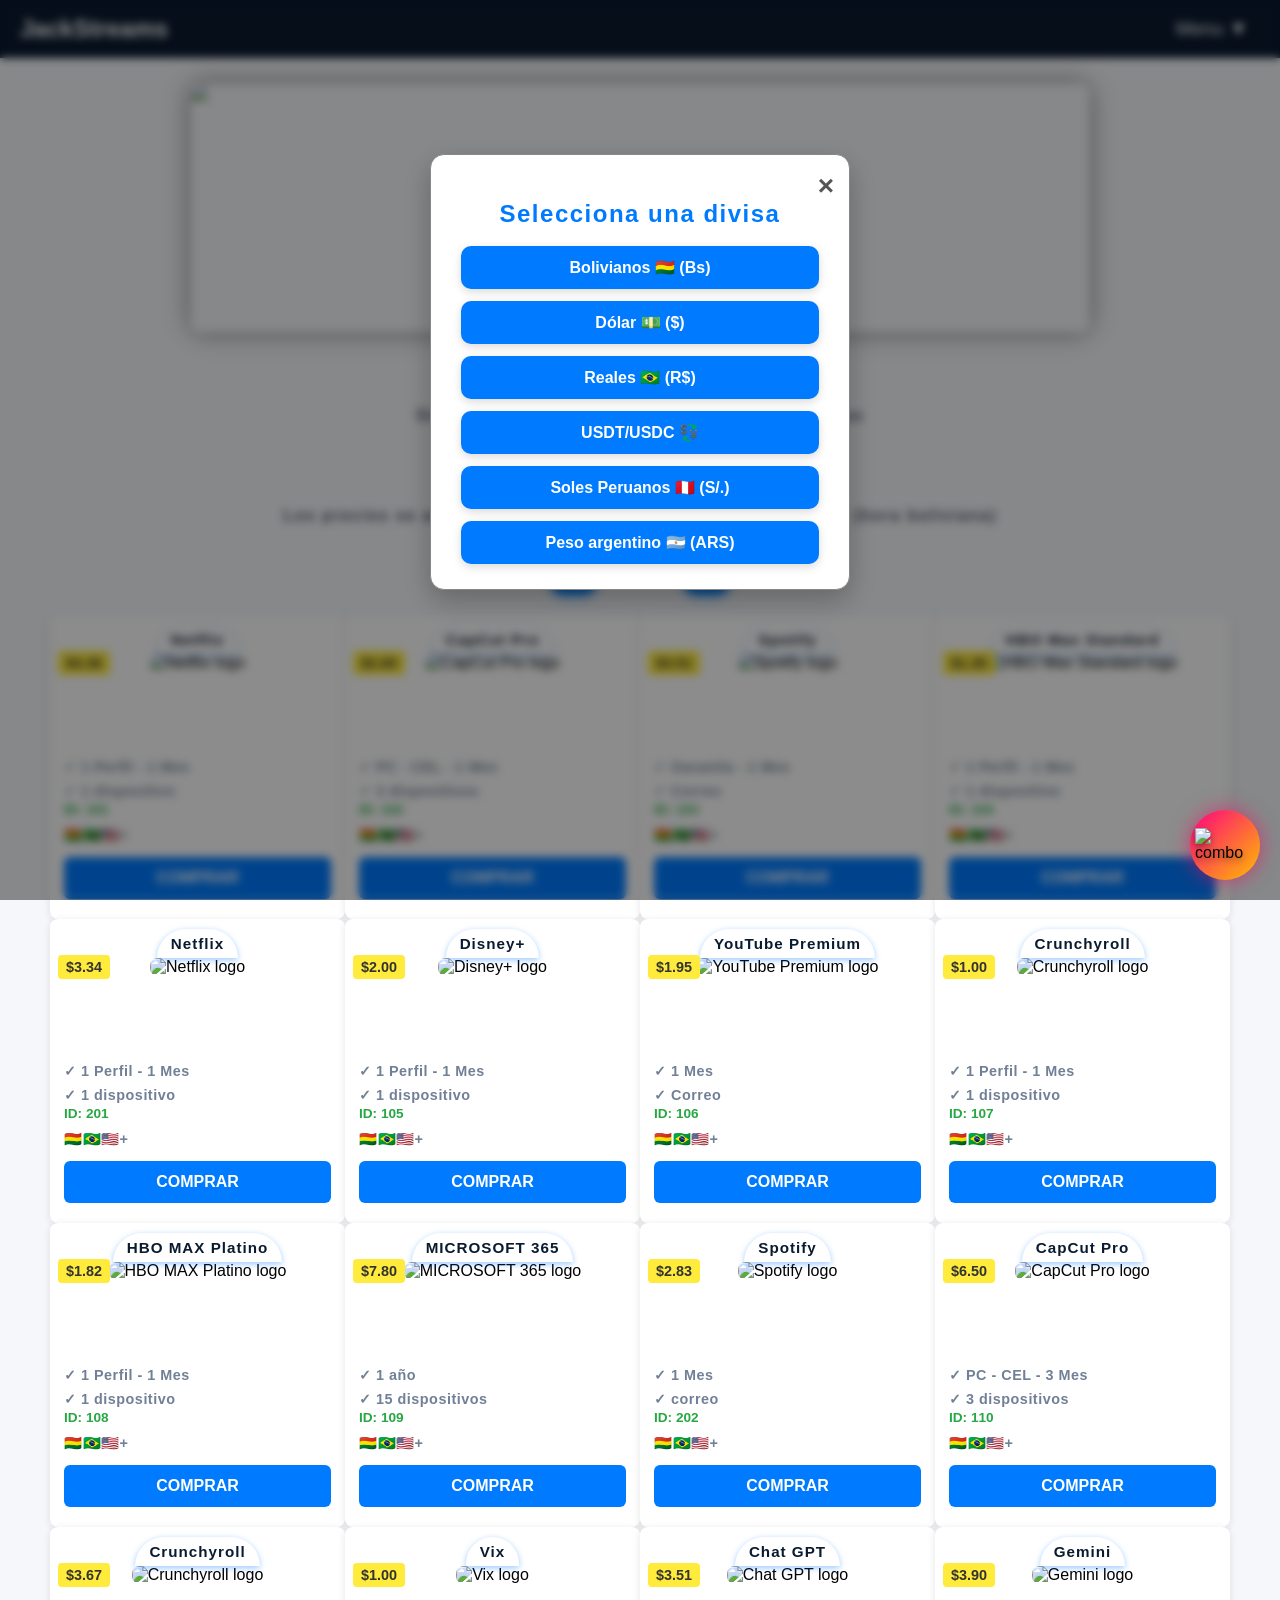
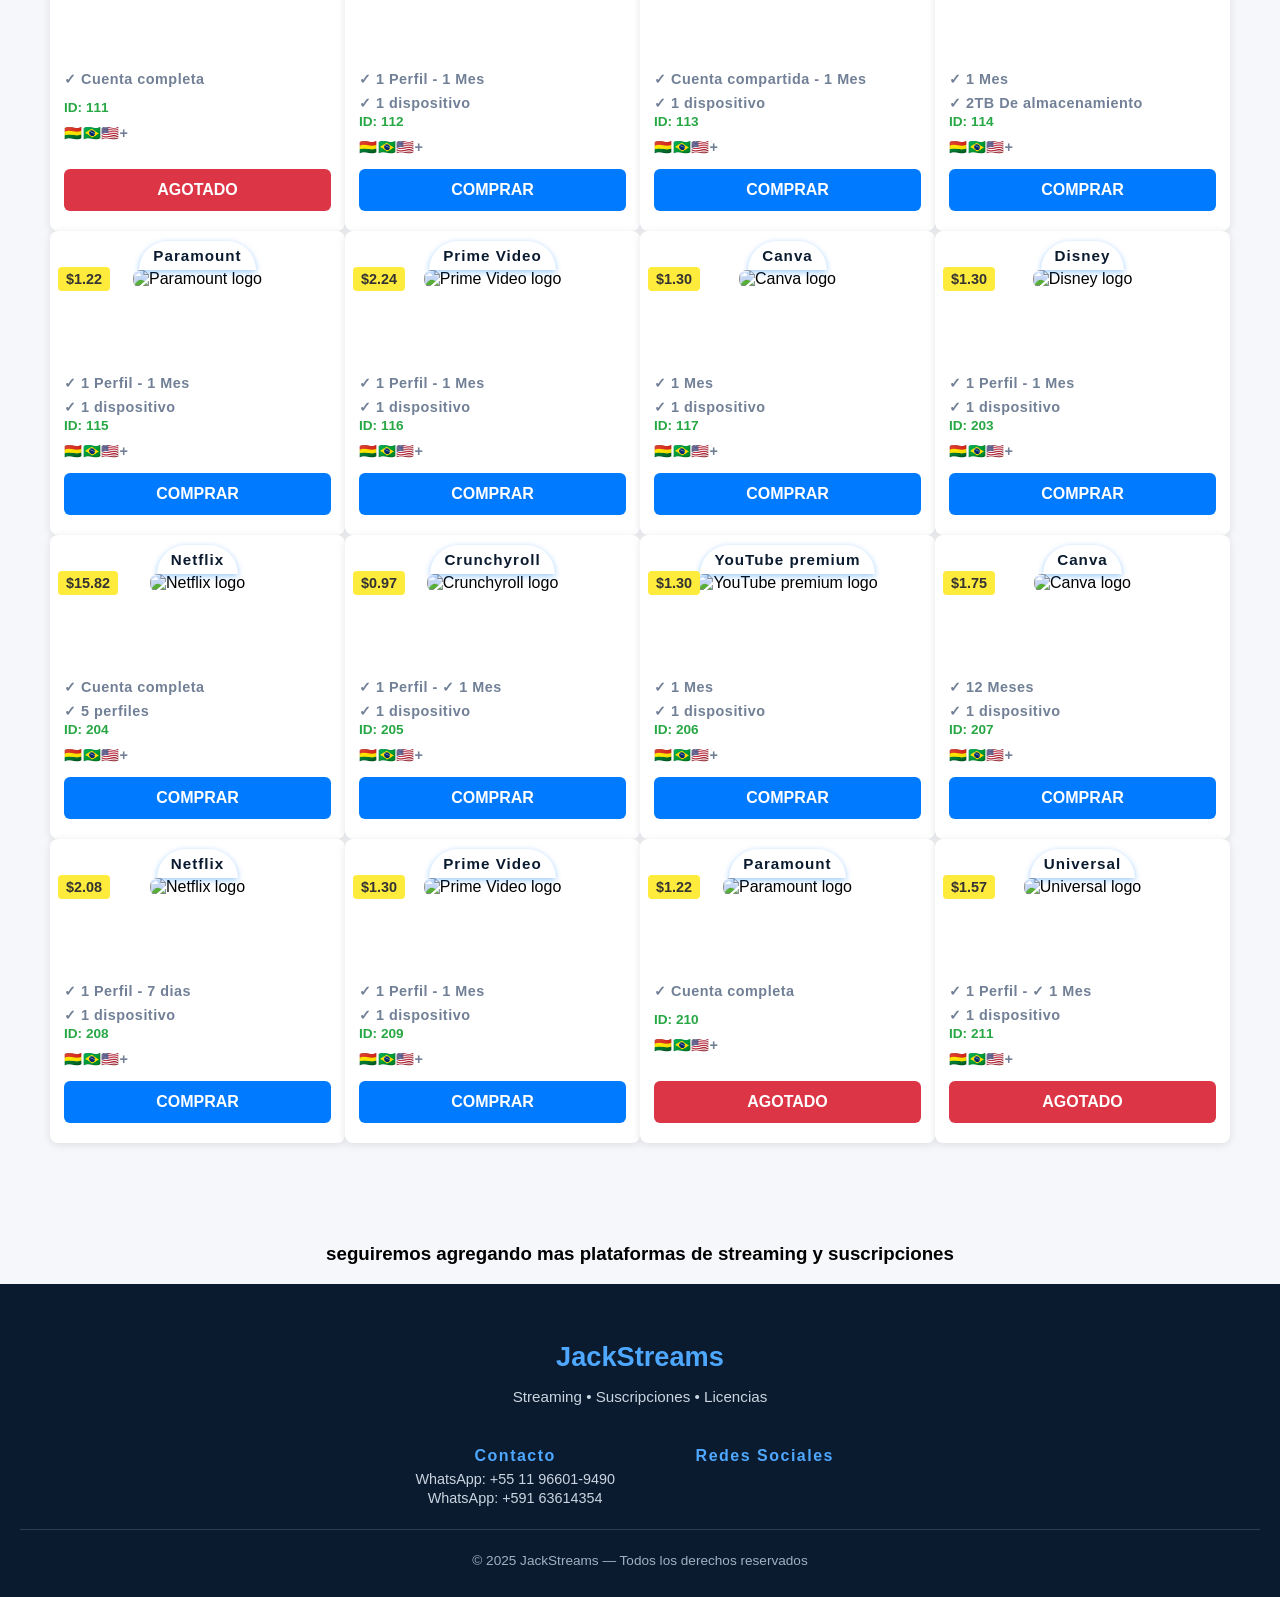
==== commit 9bbca292: "Add files via upload" ====
--- a/index.html
+++ b/index.html
@@ -161,14 +161,16 @@
       <label for="paymentMethod">Método de pago *</label>
       <select id="paymentMethod" name="paymentMethod" required>
         <option value="" disabled selected>Selecciona el metodo de pago</option>
+        <option value="Tarjeta Crédito/Débito">Tarjeta Crédito/Débito</option>
         <option value="Yape Bolivia">Yape Bolivia</option>
-        <option value="Altoke">Altoke (Bolivia)</option>
+        <option value="Altoke">Altoke Bolivia</option>
         <option value="Transferencia bancaria">Transferencia bancaria (Bo)</option>
-        <option value="Pix">Pix (QR 5 minutos br)</option>
+        <option value="Pix">Pix (QR 5 minutos Br)</option>
         <option value="Transferencia bancaria ACH">Transferencia bancaria ACH</option>
         <option value="Binance">Binance</option>
-        <option value="Airtm">Airtm</option>
-        
+        <option value="Airtm">Airtm</option> 
+        <option value="El dorado">El dorado (Perú, argentina....)</option>
+       
       </select>
       
       <button type="submit">Enviar solicitud</button>
@@ -201,11 +203,13 @@
 </script>
 <h3 class="mass">seguiremos agregando mas plataformas de streaming y suscripciones</h3>
 
-<!-- VENTANA SELECTOR DIVISA -->
+<!-- <div></div>VENTANA SELECTOR DIVISA -->
 <script>
     // Tipo de cambio con respecto al dolar
   const exchangeRates = {
     'bs': 10.40,   // 1 USD = 13 BOB
+    'pen': 3.70,   // 1 USD = 3.80 Soles (ejemplo)
+    'ars': 1490,   // ejemplo: 1 USD = 970 ARS
     'usd': 1,   // 1 USD = 1 USD
     'br': 5.50,    // 1 USD = 6 BRL
     'usdt': 1   // 1 USDT = 1 USD
@@ -216,6 +220,9 @@
     2: { label: 'Dólar 💵 ($)', code: 'usd' },
     3: { label: 'Reales 🇧🇷 (R$)', code: 'br' },
     4: { label: 'USDT/USDC 💱', code: 'usdt' },
+    5: { label: 'Soles Peruanos 🇵🇪 (S/.)', code: 'pen' },
+    6: { label: 'Peso argentino 🇦🇷 (ARS)', code: 'ars' },
+
   };
 
   function showCurrencyAlert() {
